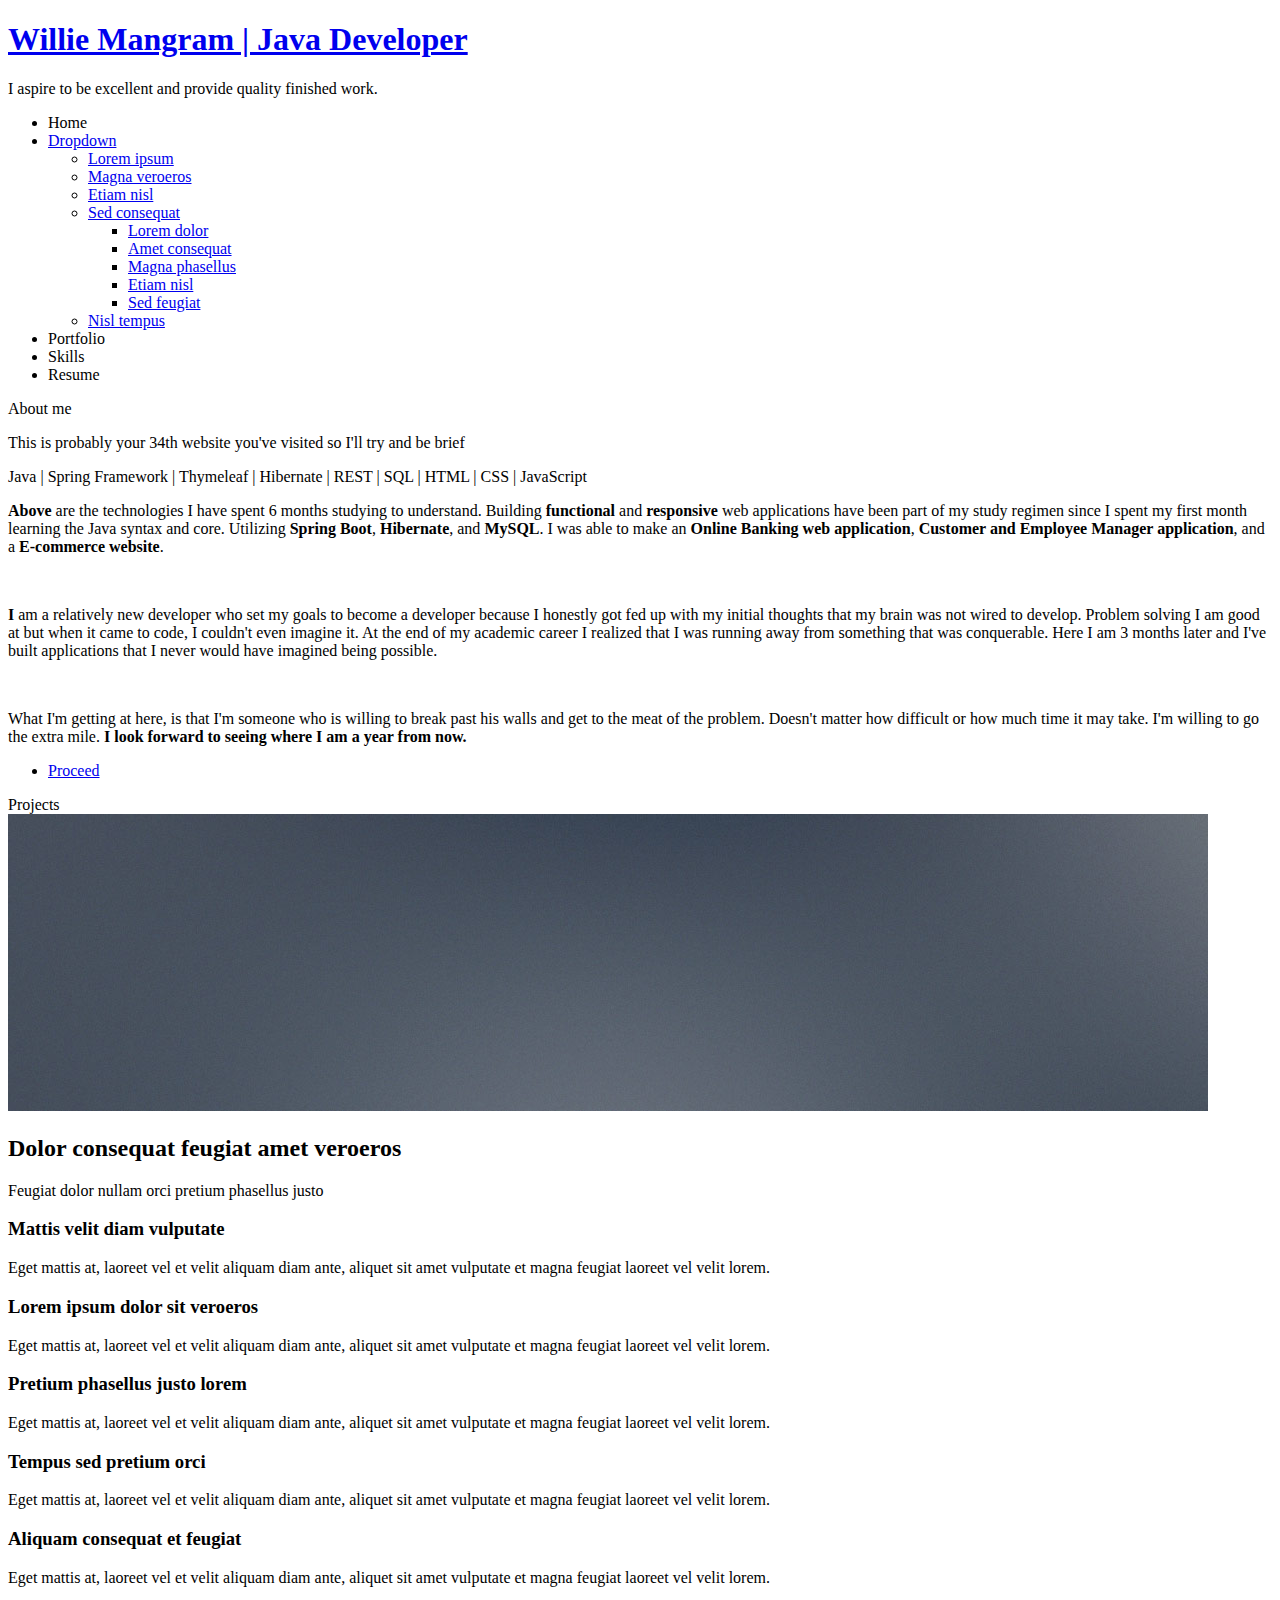
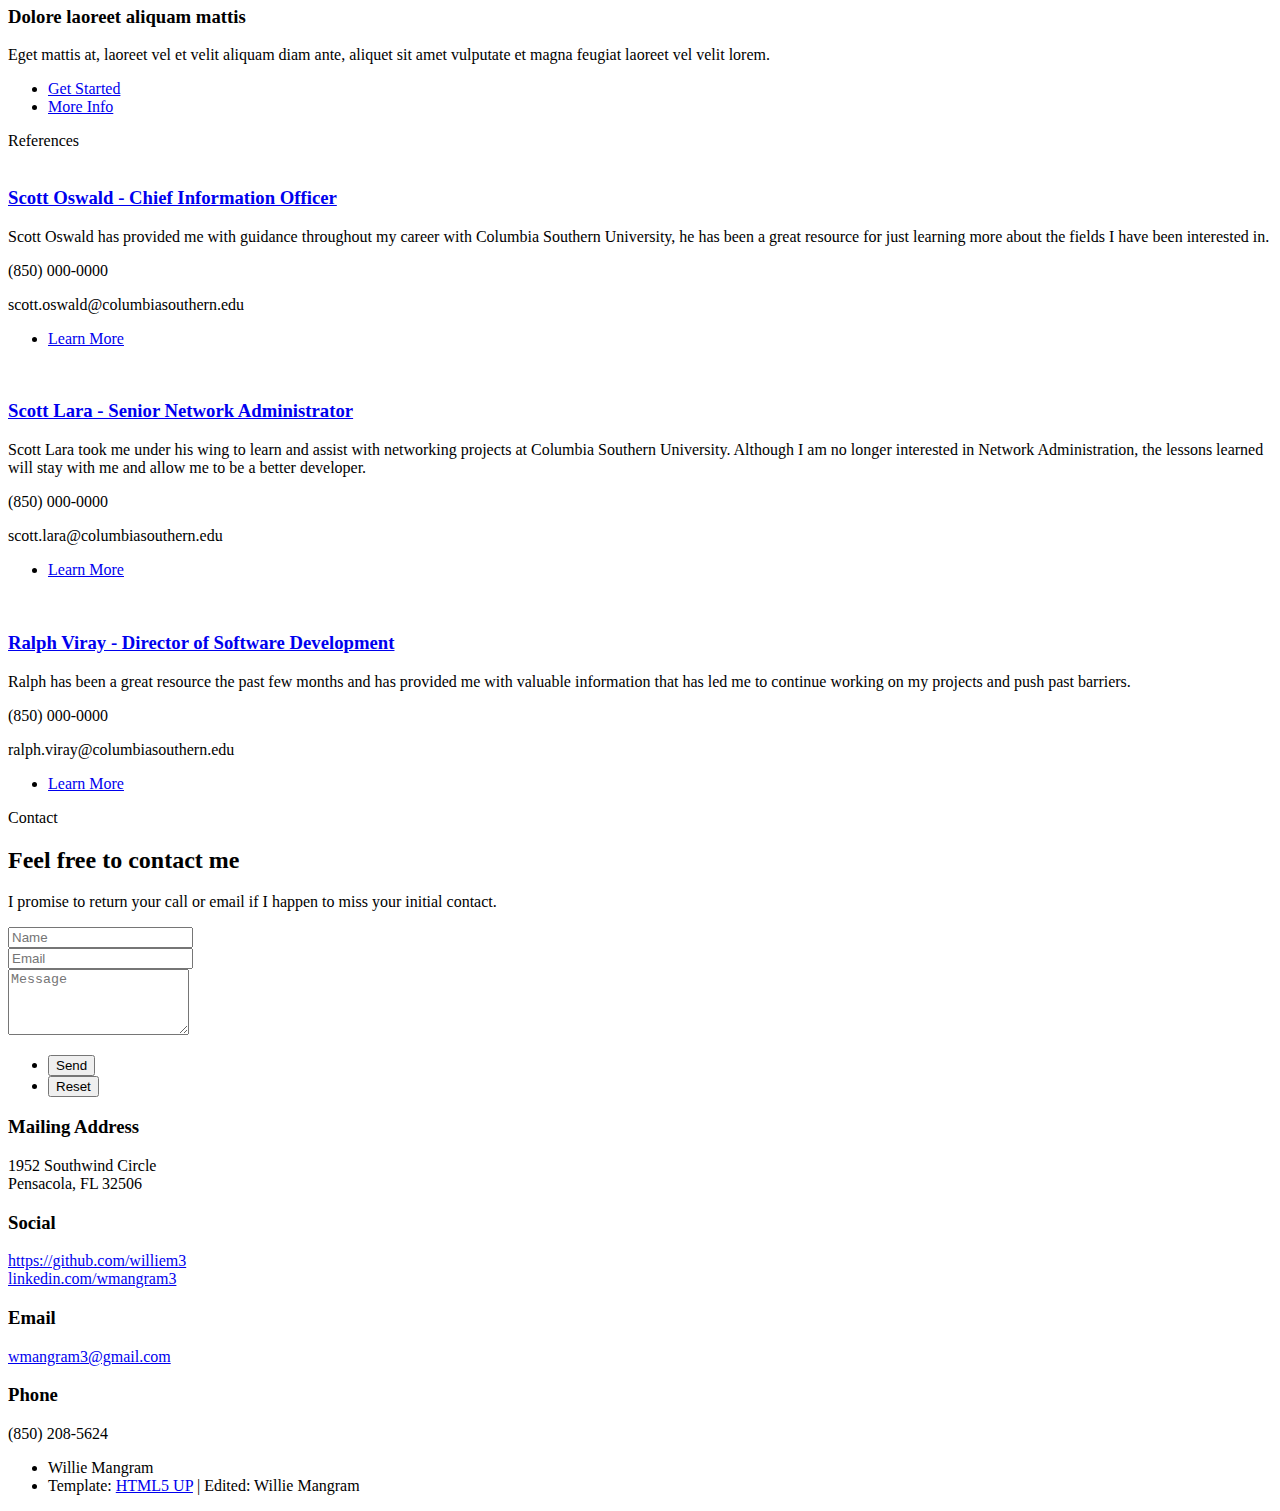
==== src/main/resources/templates/index.html @ 8aaa6937 "Initial commit" ====
<!DOCTYPE HTML>
<html xmlns:th="http://www.w3.org/1999/xhtml">

<head>
    <title>Willie Mangram Portfolio</title>
    <meta charset="utf-8" />
    <meta name="viewport" content="width=device-width, initial-scale=1, user-scalable=no" />
    <link rel="stylesheet" type="text/css" href="css/main.css" />
</head>
<body class="homepage is-preload">
<div id="page-wrapper">

    <!-- Header -->
    <section id="header" class="wrapper">
        <!-- Logo -->
        <div id="logo">
            <h1><a href="index.html">Willie Mangram | Java Developer</a></h1>
            <p>I aspire to be excellent and provide quality finished work.</p>
        </div>

        <!-- Nav -->
        <nav id="nav">
            <ul>
                <li class="current"><a th:href="@{/home}">Home</a></li>
                <li>
                    <a href="#">Dropdown</a>
                    <ul>
                        <li><a href="#">Lorem ipsum</a></li>
                        <li><a href="#">Magna veroeros</a></li>
                        <li><a href="#">Etiam nisl</a></li>
                        <li>
                            <a href="#">Sed consequat</a>
                            <ul>
                                <li><a href="#">Lorem dolor</a></li>
                                <li><a href="#">Amet consequat</a></li>
                                <li><a href="#">Magna phasellus</a></li>
                                <li><a href="#">Etiam nisl</a></li>
                                <li><a href="#">Sed feugiat</a></li>
                            </ul>
                        </li>
                        <li><a href="#">Nisl tempus</a></li>
                    </ul>
                </li>
                <li><a th:href="@{/portfolio}">Portfolio</a></li>
                <li><a th:href="@{/technology}">Skills</a></li>
                <li><a th:href="@{/resume}">Resume</a></li>
            </ul>
        </nav>

    </section>

    <!-- Intro -->
    <section id="intro" class="wrapper style1">
        <div class="title">About me</div>
        <div class="container">
            <p class="style1">This is probably your 34th website you've visited so I'll try and be brief</p>
            <p class="style2">
                Java | Spring Framework | Thymeleaf | Hibernate | REST | SQL | HTML | CSS | JavaScript  <br class="mobile-hide" />
            </p>
            <p class="style3"><strong>Above</strong> are the technologies I have spent 6 months studying to understand.
                Building <strong>functional</strong> and <strong>responsive</strong> web applications have been part of
                my study regimen since I spent my first month learning the Java syntax and core. Utilizing
                <strong>Spring Boot</strong>,
                <strong>Hibernate</strong>, and <strong>MySQL</strong>. I was able to make an
                <strong>Online Banking web application</strong>,
                <strong>Customer and Employee Manager application</strong>, and a <strong>E-commerce website</strong>.
            </p>

            <br>
            <p class="style3">
                <strong>I</strong> am a relatively new developer who set my goals to become a developer because I honestly
                got fed up with my initial thoughts that my brain was not wired to develop. Problem solving I am
                good at but when it came to code, I couldn't even imagine it. At the end of my academic career
                I realized that I was running away from something that was conquerable. Here I am 3 months later and
                I've built applications that I never would have imagined being possible.
            </p>

            <br>

            <p class="style3">What I'm getting at here, is that I'm someone who is willing to break past his walls and get to the meat
            of the problem. Doesn't matter how difficult or how much time it may take. I'm willing to go the extra mile.
            <strong>I look forward to seeing where I am a year from now.</strong>
            </p>

            <ul class="actions">
                <li><a href="#" class="button style3 large">Proceed</a></li>
            </ul>
        </div>
    </section>

    <!-- Main -->
    <section id="main" class="wrapper style2">
        <div class="title">Projects</div>
        <div class="container">

            <!-- Image -->
            <a href="#" class="image featured">
                <img src="../static/images/pic01.jpg" alt="" />
            </a>

            <!-- Features -->
            <section id="features">
                <header class="style1">
                    <h2>Dolor consequat feugiat amet veroeros</h2>
                    <p>Feugiat dolor nullam orci pretium phasellus justo</p>
                </header>
                <div class="feature-list">
                    <div class="row">
                        <div class="col-6 col-12-medium">
                            <section>
                                <h3 class="icon fa-comment">Mattis velit diam vulputate</h3>
                                <p>Eget mattis at, laoreet vel et velit aliquam diam ante, aliquet sit amet vulputate et magna feugiat laoreet vel velit lorem.</p>
                            </section>
                        </div>
                        <div class="col-6 col-12-medium">
                            <section>
                                <h3 class="icon fa-refresh">Lorem ipsum dolor sit veroeros</h3>
                                <p>Eget mattis at, laoreet vel et velit aliquam diam ante, aliquet sit amet vulputate et magna feugiat laoreet vel velit lorem.</p>
                            </section>
                        </div>
                        <div class="col-6 col-12-medium">
                            <section>
                                <h3 class="icon fa-picture-o">Pretium phasellus justo lorem</h3>
                                <p>Eget mattis at, laoreet vel et velit aliquam diam ante, aliquet sit amet vulputate et magna feugiat laoreet vel velit lorem.</p>
                            </section>
                        </div>
                        <div class="col-6 col-12-medium">
                            <section>
                                <h3 class="icon fa-cog">Tempus sed pretium orci</h3>
                                <p>Eget mattis at, laoreet vel et velit aliquam diam ante, aliquet sit amet vulputate et magna feugiat laoreet vel velit lorem.</p>
                            </section>
                        </div>
                        <div class="col-6 col-12-medium">
                            <section>
                                <h3 class="icon fa-wrench">Aliquam consequat et feugiat</h3>
                                <p>Eget mattis at, laoreet vel et velit aliquam diam ante, aliquet sit amet vulputate et magna feugiat laoreet vel velit lorem.</p>
                            </section>
                        </div>
                        <div class="col-6 col-12-medium">
                            <section>
                                <h3 class="icon fa-check">Dolore laoreet aliquam mattis</h3>
                                <p>Eget mattis at, laoreet vel et velit aliquam diam ante, aliquet sit amet vulputate et magna feugiat laoreet vel velit lorem.</p>
                            </section>
                        </div>
                    </div>
                </div>
                <ul class="actions special">
                    <li><a href="#" class="button style1 large">Get Started</a></li>
                    <li><a href="#" class="button style2 large">More Info</a></li>
                </ul>
            </section>

        </div>
    </section>

    <!-- Highlights -->
    <section id="highlights" class="wrapper style3">
        <div class="title">References</div>
        <div class="container">
            <div class="row aln-center">
                <div class="col-4 col-12-medium">
                    <section class="highlight">
                        <a href="#" class="image featured"><img src="images/pic02.jpg" alt="" /></a>
                        <h3><a href="#">Scott Oswald - Chief Information Officer</a></h3>
                        <p>Scott Oswald has provided me with guidance throughout my career with Columbia Southern University,
                        he has been a great resource for just learning more about the fields I have been interested in.</p>
                        <p>(850) 000-0000</p>
                        <p>scott.oswald@columbiasouthern.edu</p>
                        <ul class="actions">
                            <li><a href="#" class="button style1">Learn More</a></li>
                        </ul>
                    </section>
                </div>
                <div class="col-4 col-12-medium">
                    <section class="highlight">
                        <a href="#" class="image featured"><img src="images/pic03.jpg" alt="" /></a>
                        <h3><a href="#">Scott Lara - Senior Network Administrator</a></h3>
                        <p>Scott Lara took me under his wing to learn and assist with networking projects at Columbia Southern University.
                        Although I am no longer interested in Network Administration, the lessons learned will stay with me
                        and allow me to be a better developer.</p>
                        <p>(850) 000-0000</p>
                        <p>scott.lara@columbiasouthern.edu</p>
                        <ul class="actions">
                            <li><a href="#" class="button style1">Learn More</a></li>
                        </ul>
                    </section>
                </div>
                <div class="col-4 col-12-medium">
                    <section class="highlight">
                        <a href="#" class="image featured"><img src="images/pic04.jpg" alt="" /></a>
                        <h3><a href="#">Ralph Viray - Director of Software Development</a></h3>
                        <p>Ralph has been a great resource the past few months and has provided me with valuable information
                        that has led me to continue working on my projects and push past barriers.</p>
                        <p>(850) 000-0000</p>
                        <p>ralph.viray@columbiasouthern.edu</p>
                        <ul class="actions">
                            <li><a href="#" class="button style1">Learn More</a></li>
                        </ul>
                    </section>
                </div>
            </div>
        </div>
    </section>

    <!-- Footer -->
    <section id="footer" class="wrapper">
        <div class="title">Contact</div>
        <div class="container">
            <header class="style1">
                <h2>Feel free to contact me</h2>
                <p>
                    I promise to return your call or email if I happen to miss your initial contact.
                </p>
            </header>
            <div class="row">
                <div class="col-6 col-12-medium">

                    <!-- Contact Form -->
                    <section>
                        <form method="post" action="#">
                            <div class="row gtr-50">
                                <div class="col-6 col-12-small">
                                    <input type="text" name="name" id="contact-name" placeholder="Name" />
                                </div>
                                <div class="col-6 col-12-small">
                                    <input type="text" name="email" id="contact-email" placeholder="Email" />
                                </div>
                                <div class="col-12">
                                    <textarea name="message" id="contact-message" placeholder="Message" rows="4"></textarea>
                                </div>
                                <div class="col-12">
                                    <ul class="actions">
                                        <li><input type="submit" class="style1" value="Send" /></li>
                                        <li><input type="reset" class="style2" value="Reset" /></li>
                                    </ul>
                                </div>
                            </div>
                        </form>
                    </section>

                </div>
                <div class="col-6 col-12-medium">

                    <!-- Contact -->
                    <section class="feature-list small">
                        <div class="row">
                            <div class="col-6 col-12-small">
                                <section>
                                    <h3 class="icon fa-home">Mailing Address</h3>
                                    <p>
                                        1952 Southwind Circle<br />
                                        Pensacola, FL 32506<br />
                                    </p>
                                </section>
                            </div>
                            <div class="col-6 col-12-small">
                                <section>
                                    <h3 class="icon fa-comment">Social</h3>
                                    <p>
                                        <a href="#">https://github.com/williem3</a><br />
                                        <a href="#">linkedin.com/wmangram3</a><br />
                                    </p>
                                </section>
                            </div>
                            <div class="col-6 col-12-small">
                                <section>
                                    <h3 class="icon fa-envelope">Email</h3>
                                    <p>
                                        <a href="#">wmangram3@gmail.com</a>
                                    </p>
                                </section>
                            </div>
                            <div class="col-6 col-12-small">
                                <section>
                                    <h3 class="icon fa-phone">Phone</h3>
                                    <p>
                                        (850) 208-5624
                                    </p>
                                </section>
                            </div>
                        </div>
                    </section>

                </div>
            </div>
            <div id="copyright">
                <ul>
                    <li>Willie Mangram</li><li>Template: <a href="http://html5up.net">HTML5 UP</a> | Edited: Willie Mangram</li>
                </ul>
            </div>
        </div>
    </section>

</div>

<!-- Scripts -->
<script src="js/jquery.min.js"></script>
<script src="js/jquery.dropotron.min.js"></script>
<script src="js/browser.min.js"></script>
<script src="js/breakpoints.min.js"></script>
<script src="js/util.js"></script>
<script src="js/main.js"></script>

</body>
</html>
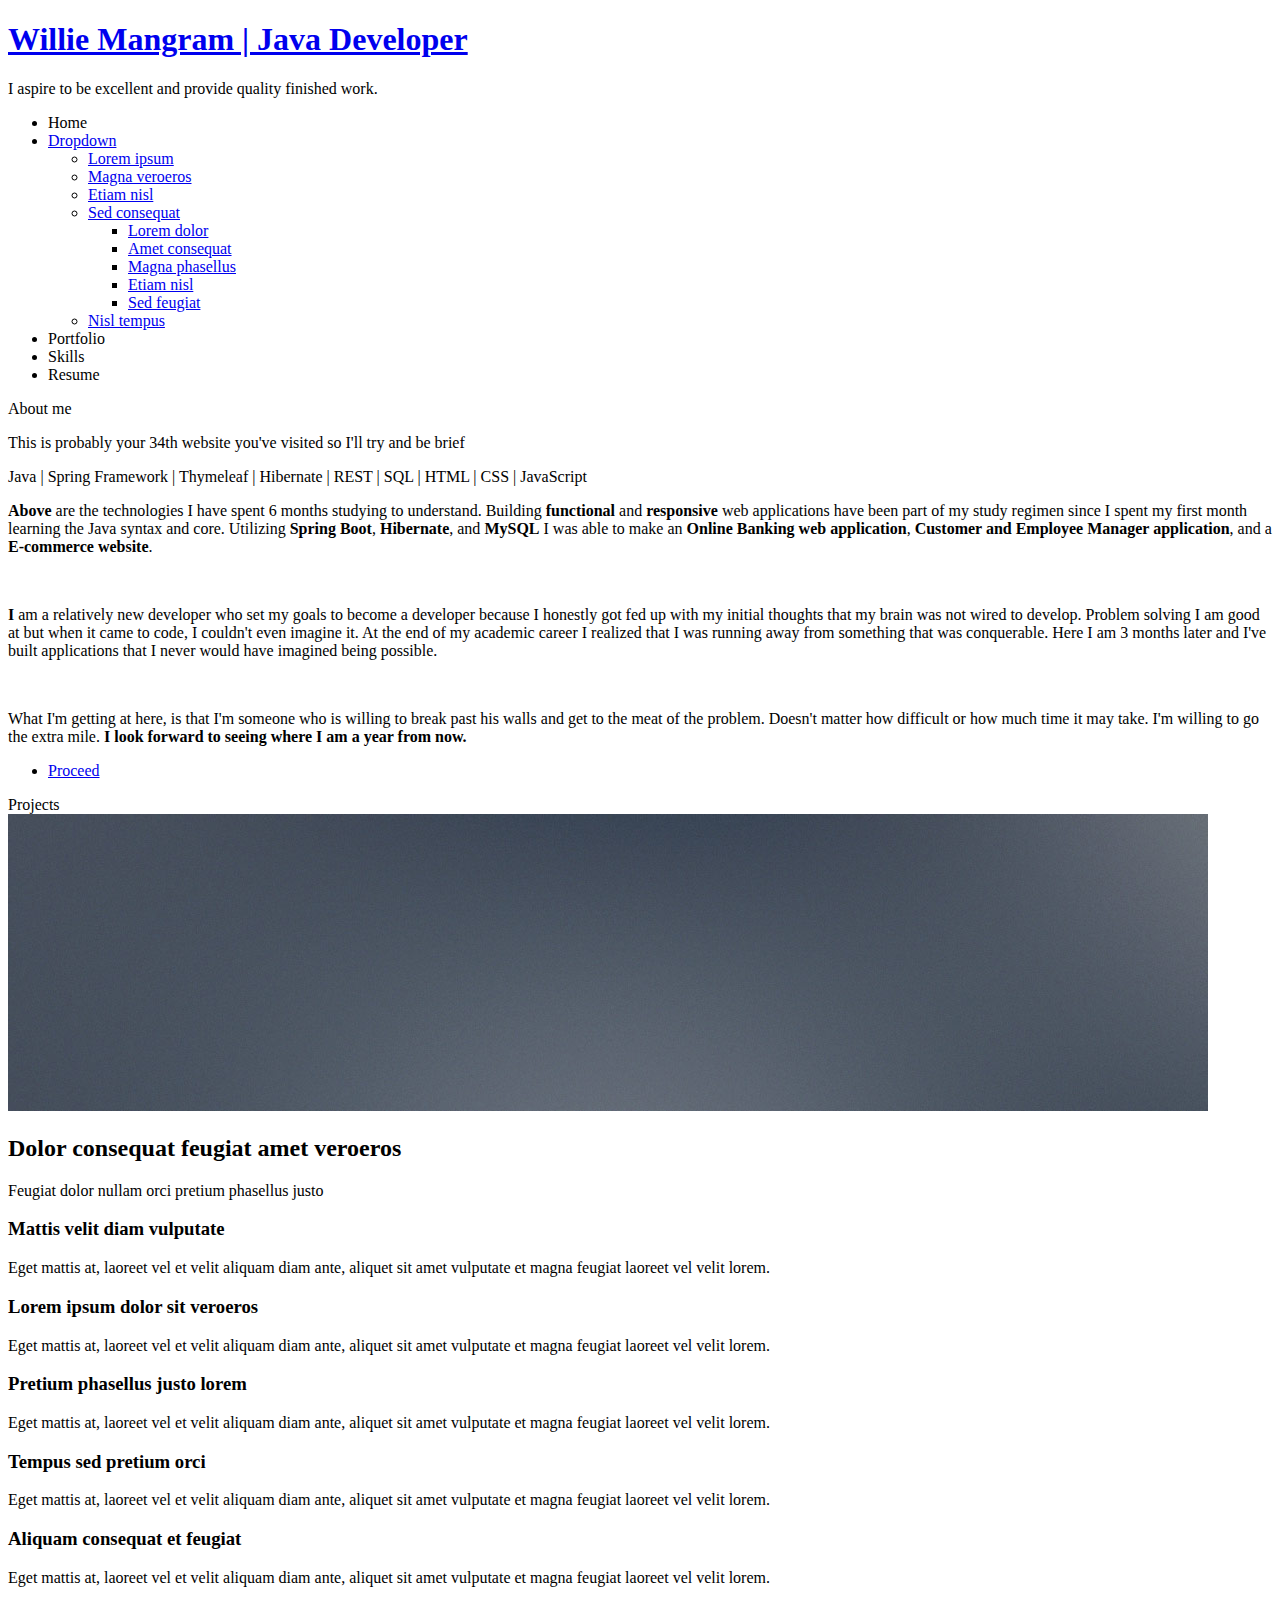
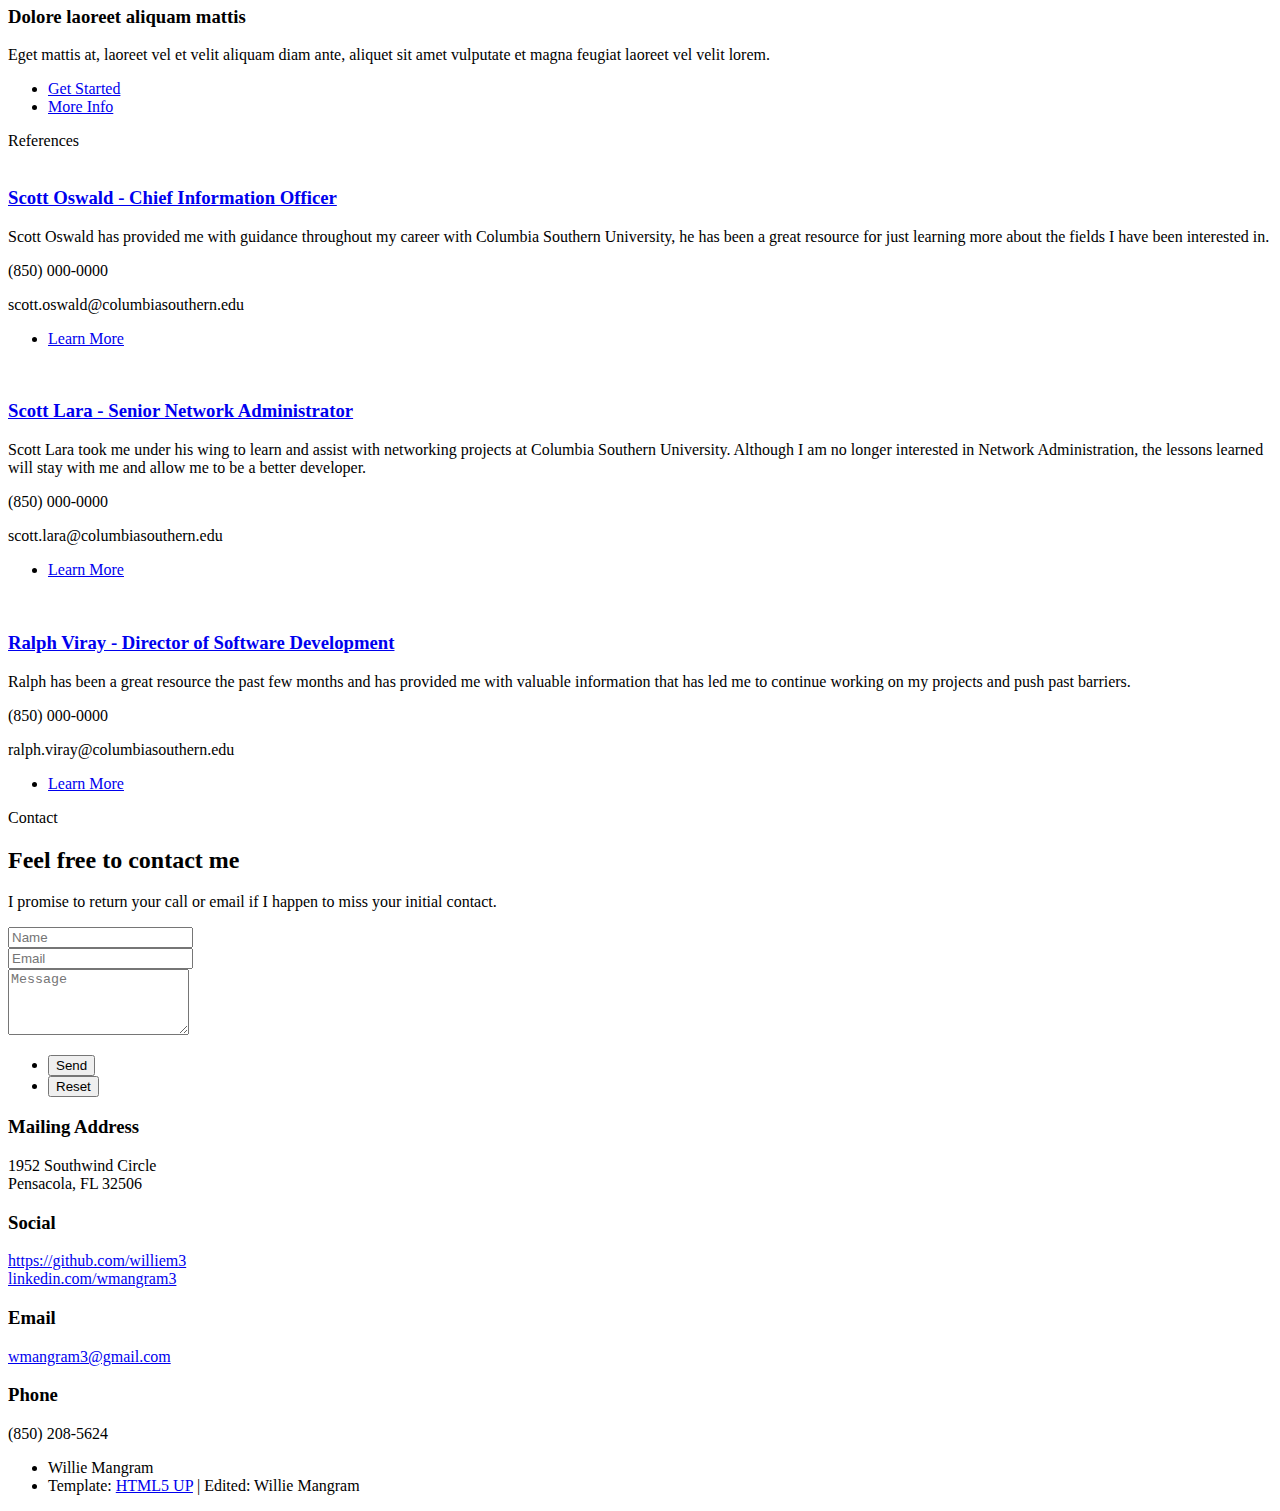
==== commit bc5e117b: "Prepared system.properties so that heroku may build the application." ====
--- a/src/main/resources/templates/index.html
+++ b/src/main/resources/templates/index.html
@@ -61,7 +61,7 @@
                 Building <strong>functional</strong> and <strong>responsive</strong> web applications have been part of
                 my study regimen since I spent my first month learning the Java syntax and core. Utilizing
                 <strong>Spring Boot</strong>,
-                <strong>Hibernate</strong>, and <strong>MySQL</strong>. I was able to make an
+                <strong>Hibernate</strong>, and <strong>MySQL</strong> I was able to make an
                 <strong>Online Banking web application</strong>,
                 <strong>Customer and Employee Manager application</strong>, and a <strong>E-commerce website</strong>.
             </p>
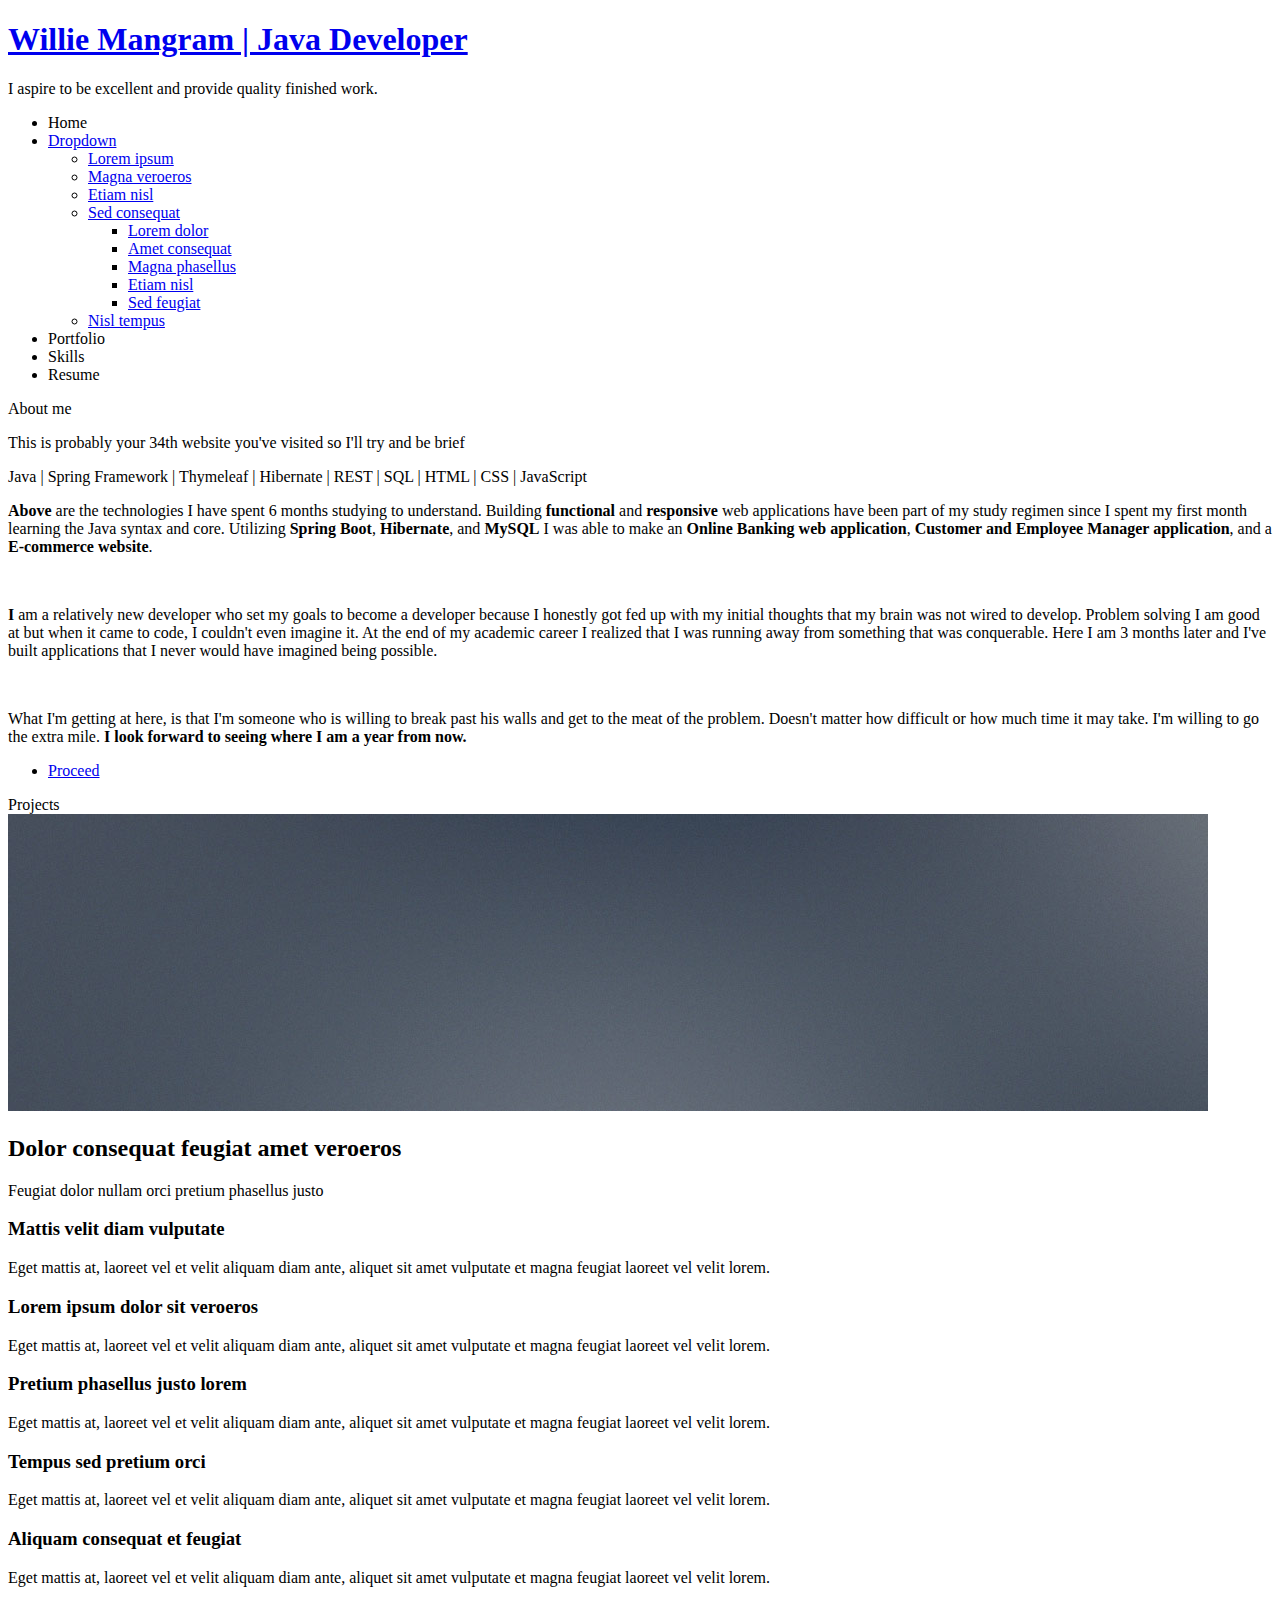
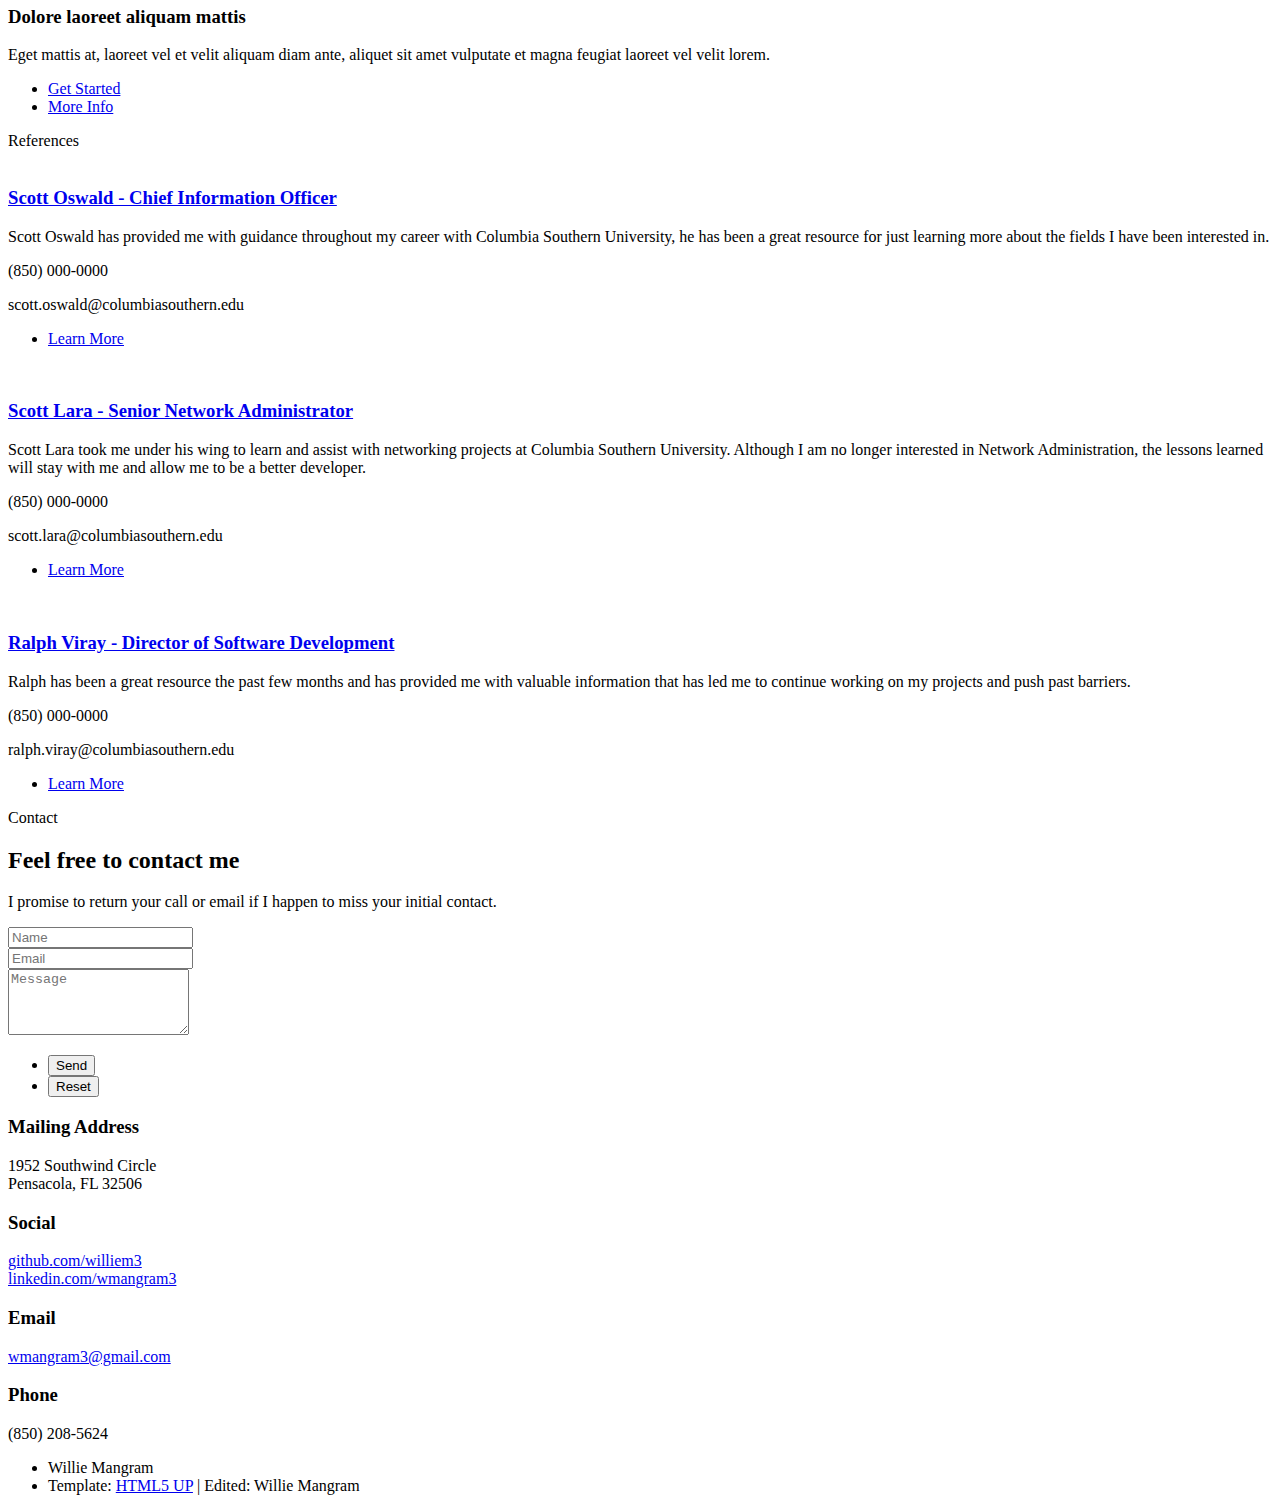
==== commit ac536744: "Added contact form support to email the owner of the website. Provides information such as users nam" ====
--- a/src/main/resources/templates/index.html
+++ b/src/main/resources/templates/index.html
@@ -217,16 +217,19 @@
 
                     <!-- Contact Form -->
                     <section>
-                        <form method="post" action="#">
+                        <form method="post" th:action="@{/contact/send}" th:object="${email}" />
                             <div class="row gtr-50">
                                 <div class="col-6 col-12-small">
-                                    <input type="text" name="name" id="contact-name" placeholder="Name" />
+                                    <input type="text" name="name" th:value="*{name}" id="name"
+                                           placeholder="Name" autocomplete="off" required="true"/>
                                 </div>
                                 <div class="col-6 col-12-small">
-                                    <input type="text" name="email" id="contact-email" placeholder="Email" />
+                                    <input type="text" name="from" th:value="*{from}" id="from"
+                                           placeholder="Email" autocomplete="off" required="true"/>
                                 </div>
                                 <div class="col-12">
-                                    <textarea name="message" id="contact-message" placeholder="Message" rows="4"></textarea>
+                                    <textarea name="content" id="content" th:value="*{content}"
+                                              placeholder="Message" autocomplete="off" rows="4"></textarea>
                                 </div>
                                 <div class="col-12">
                                     <ul class="actions">
@@ -257,7 +260,7 @@
                                 <section>
                                     <h3 class="icon fa-comment">Social</h3>
                                     <p>
-                                        <a href="#">https://github.com/williem3</a><br />
+                                        <a href="#">github.com/williem3</a><br />
                                         <a href="#">linkedin.com/wmangram3</a><br />
                                     </p>
                                 </section>
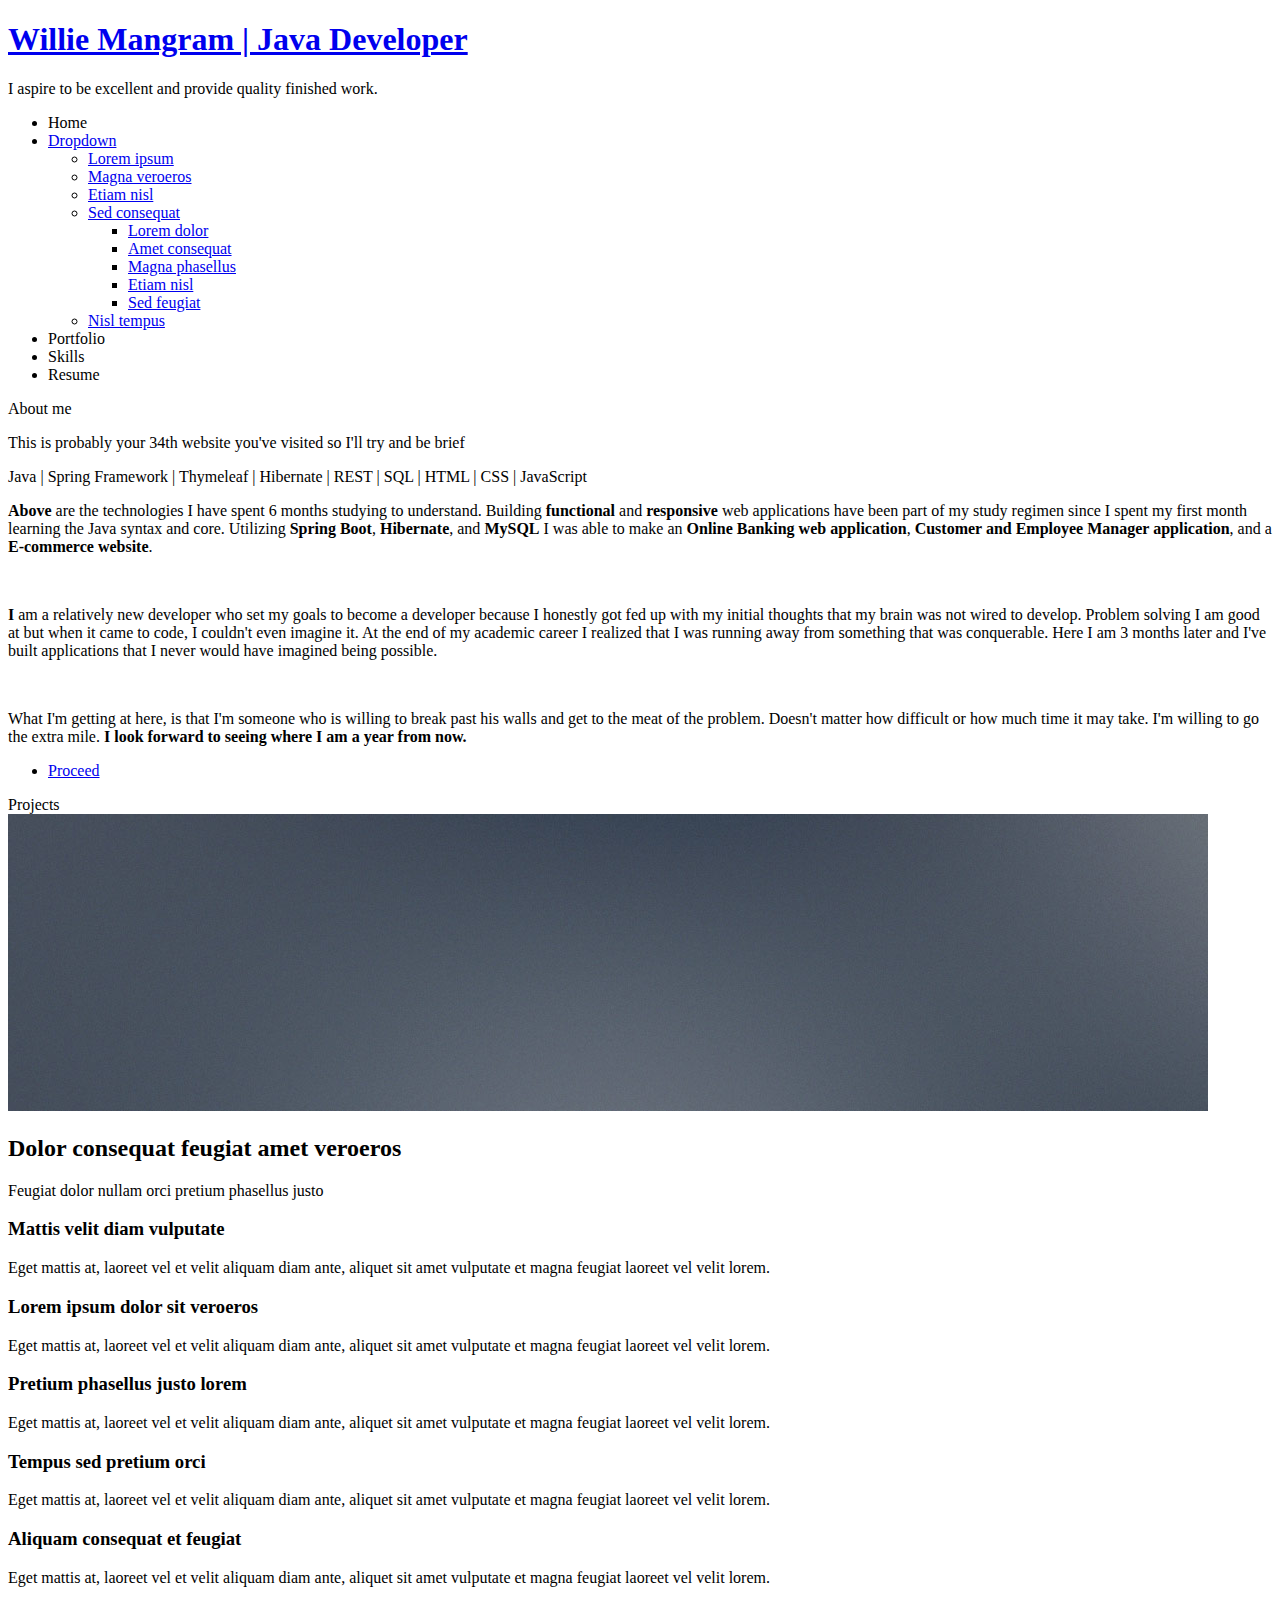
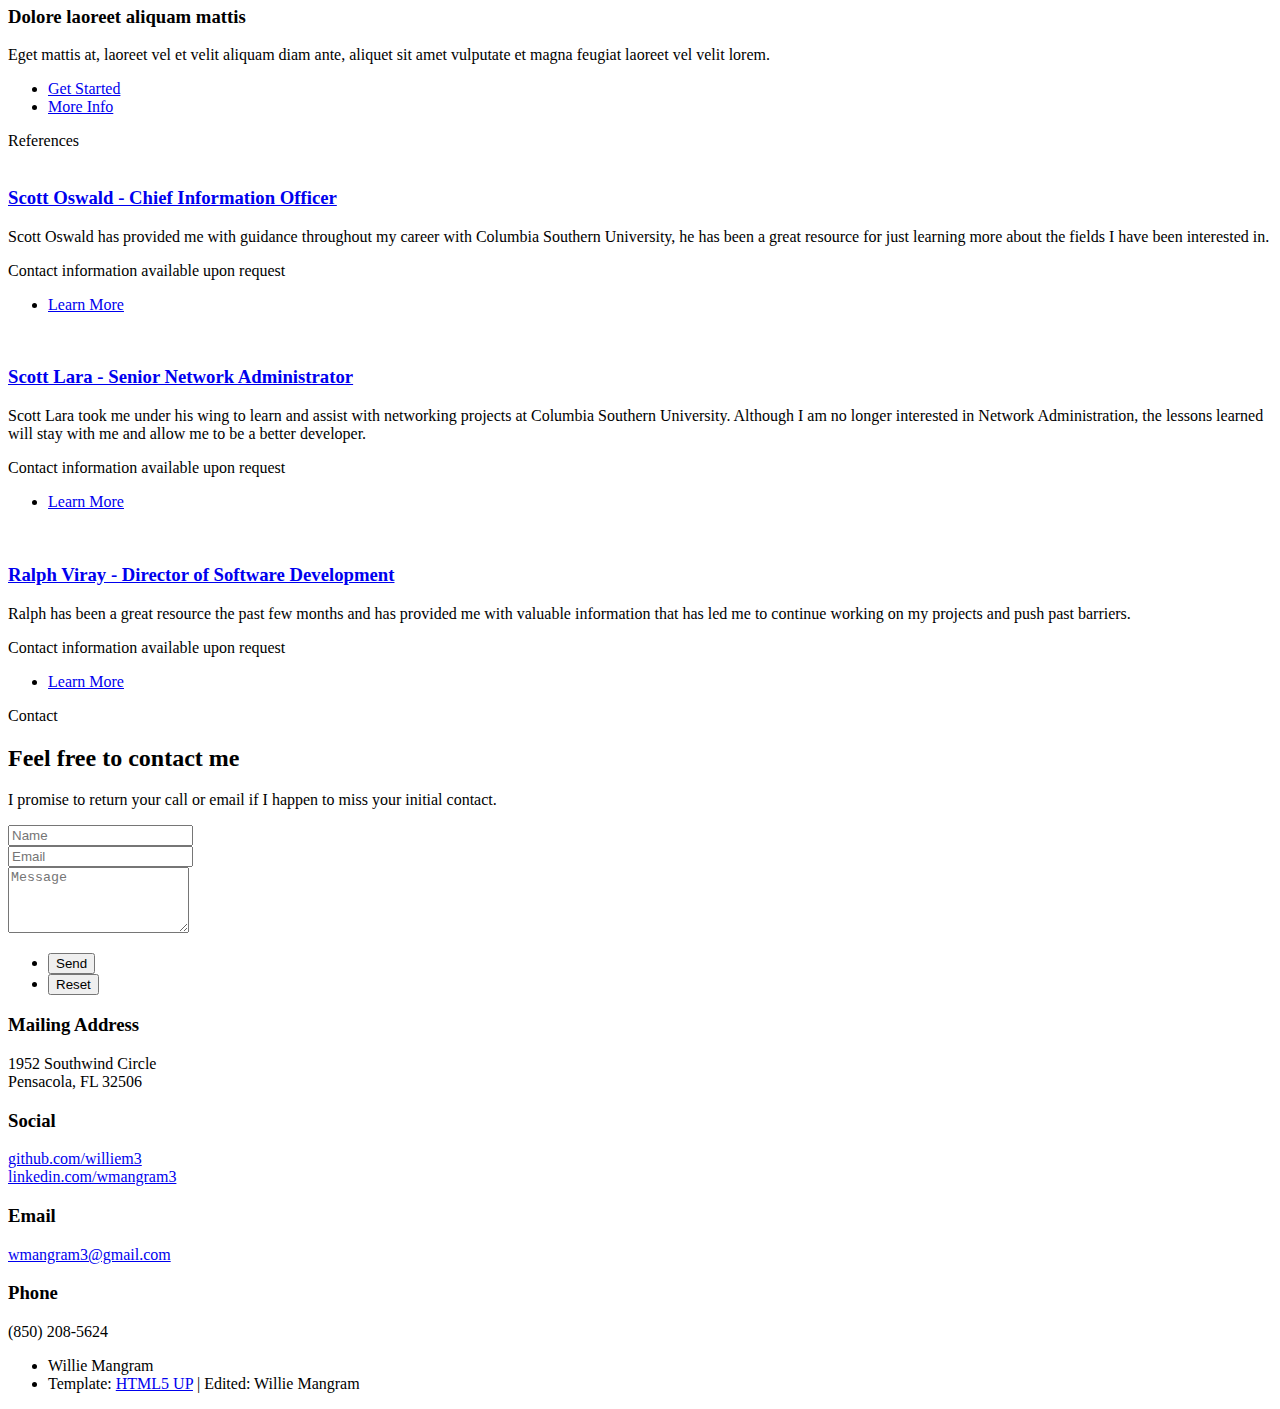
==== commit e7afd2cc: "Added functions to allow adding and viewing user skill list, resume, and adding a user to the databa" ====
--- a/src/main/resources/templates/index.html
+++ b/src/main/resources/templates/index.html
@@ -164,8 +164,7 @@
                         <h3><a href="#">Scott Oswald - Chief Information Officer</a></h3>
                         <p>Scott Oswald has provided me with guidance throughout my career with Columbia Southern University,
                         he has been a great resource for just learning more about the fields I have been interested in.</p>
-                        <p>(850) 000-0000</p>
-                        <p>scott.oswald@columbiasouthern.edu</p>
+                        <p>Contact information available upon request</p>
                         <ul class="actions">
                             <li><a href="#" class="button style1">Learn More</a></li>
                         </ul>
@@ -178,8 +177,7 @@
                         <p>Scott Lara took me under his wing to learn and assist with networking projects at Columbia Southern University.
                         Although I am no longer interested in Network Administration, the lessons learned will stay with me
                         and allow me to be a better developer.</p>
-                        <p>(850) 000-0000</p>
-                        <p>scott.lara@columbiasouthern.edu</p>
+                        <p>Contact information available upon request</p>
                         <ul class="actions">
                             <li><a href="#" class="button style1">Learn More</a></li>
                         </ul>
@@ -191,8 +189,7 @@
                         <h3><a href="#">Ralph Viray - Director of Software Development</a></h3>
                         <p>Ralph has been a great resource the past few months and has provided me with valuable information
                         that has led me to continue working on my projects and push past barriers.</p>
-                        <p>(850) 000-0000</p>
-                        <p>ralph.viray@columbiasouthern.edu</p>
+                        <p>Contact information available upon request</p>
                         <ul class="actions">
                             <li><a href="#" class="button style1">Learn More</a></li>
                         </ul>
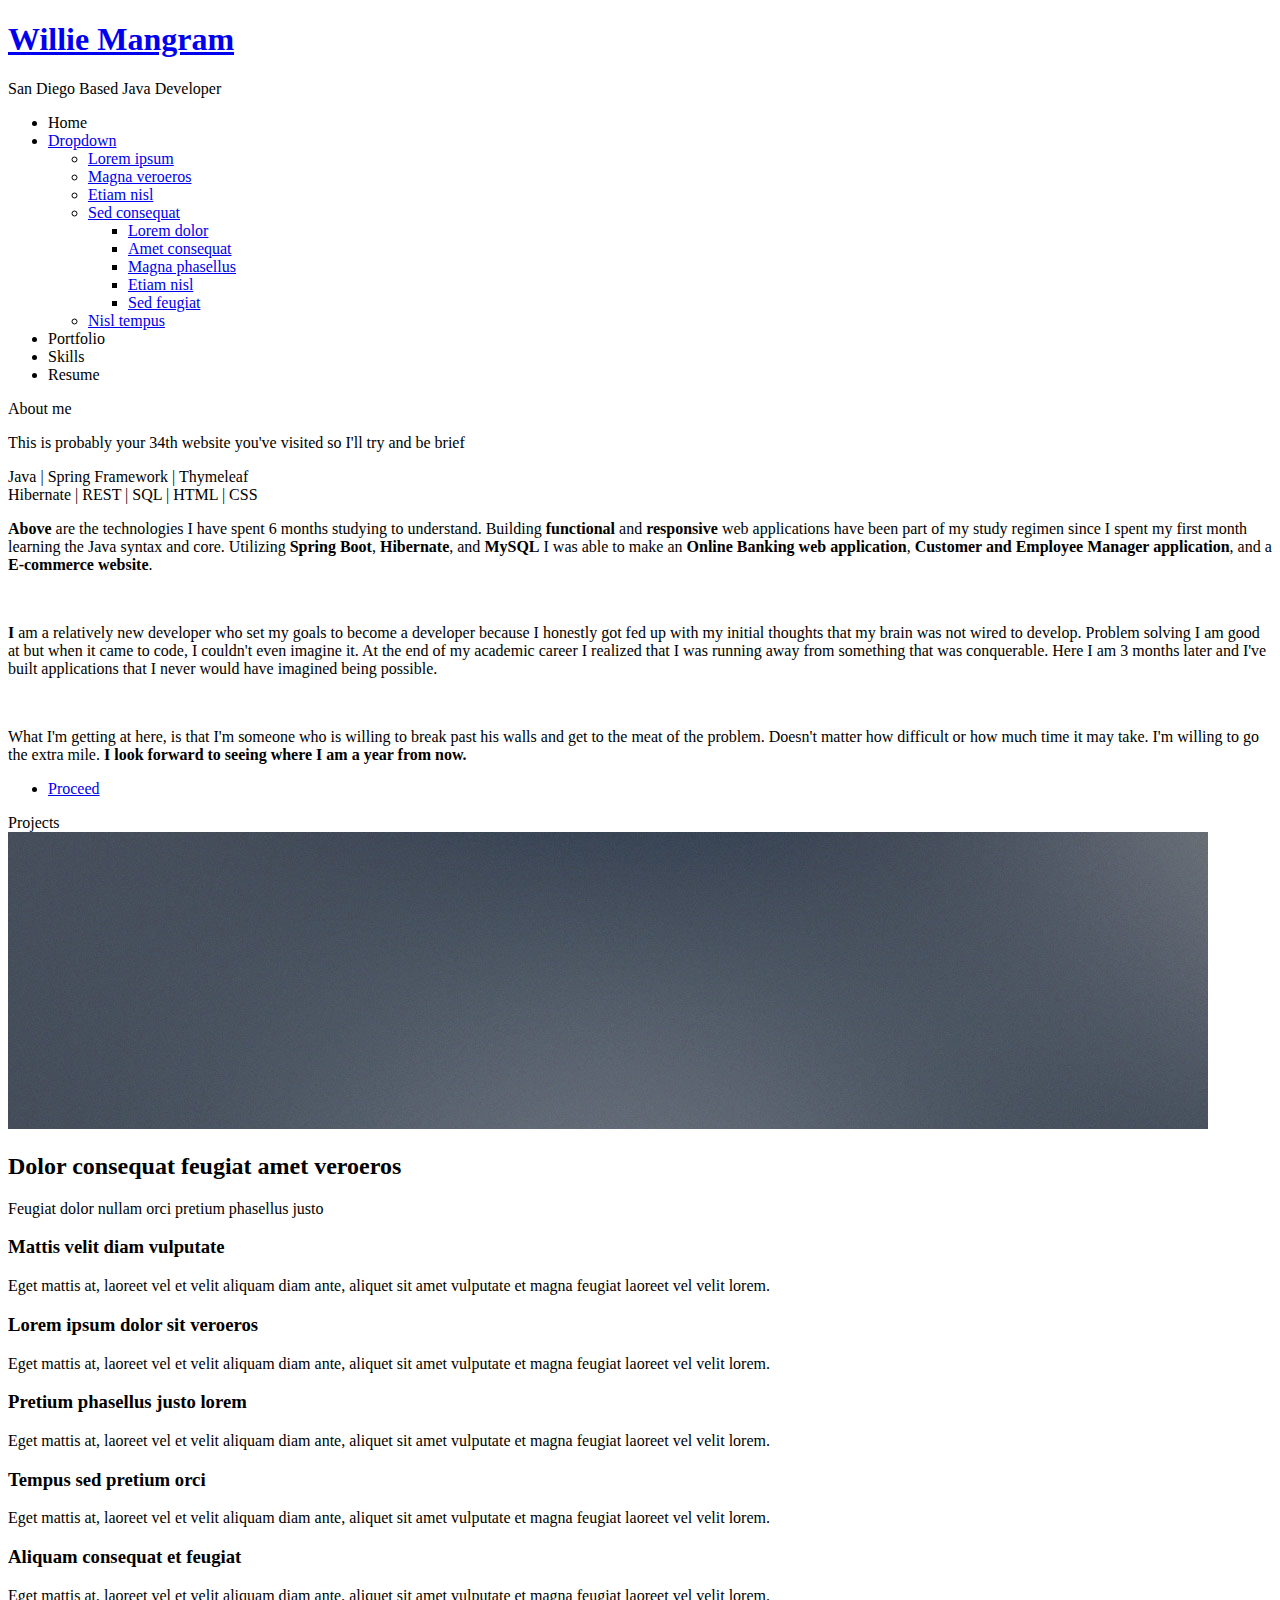
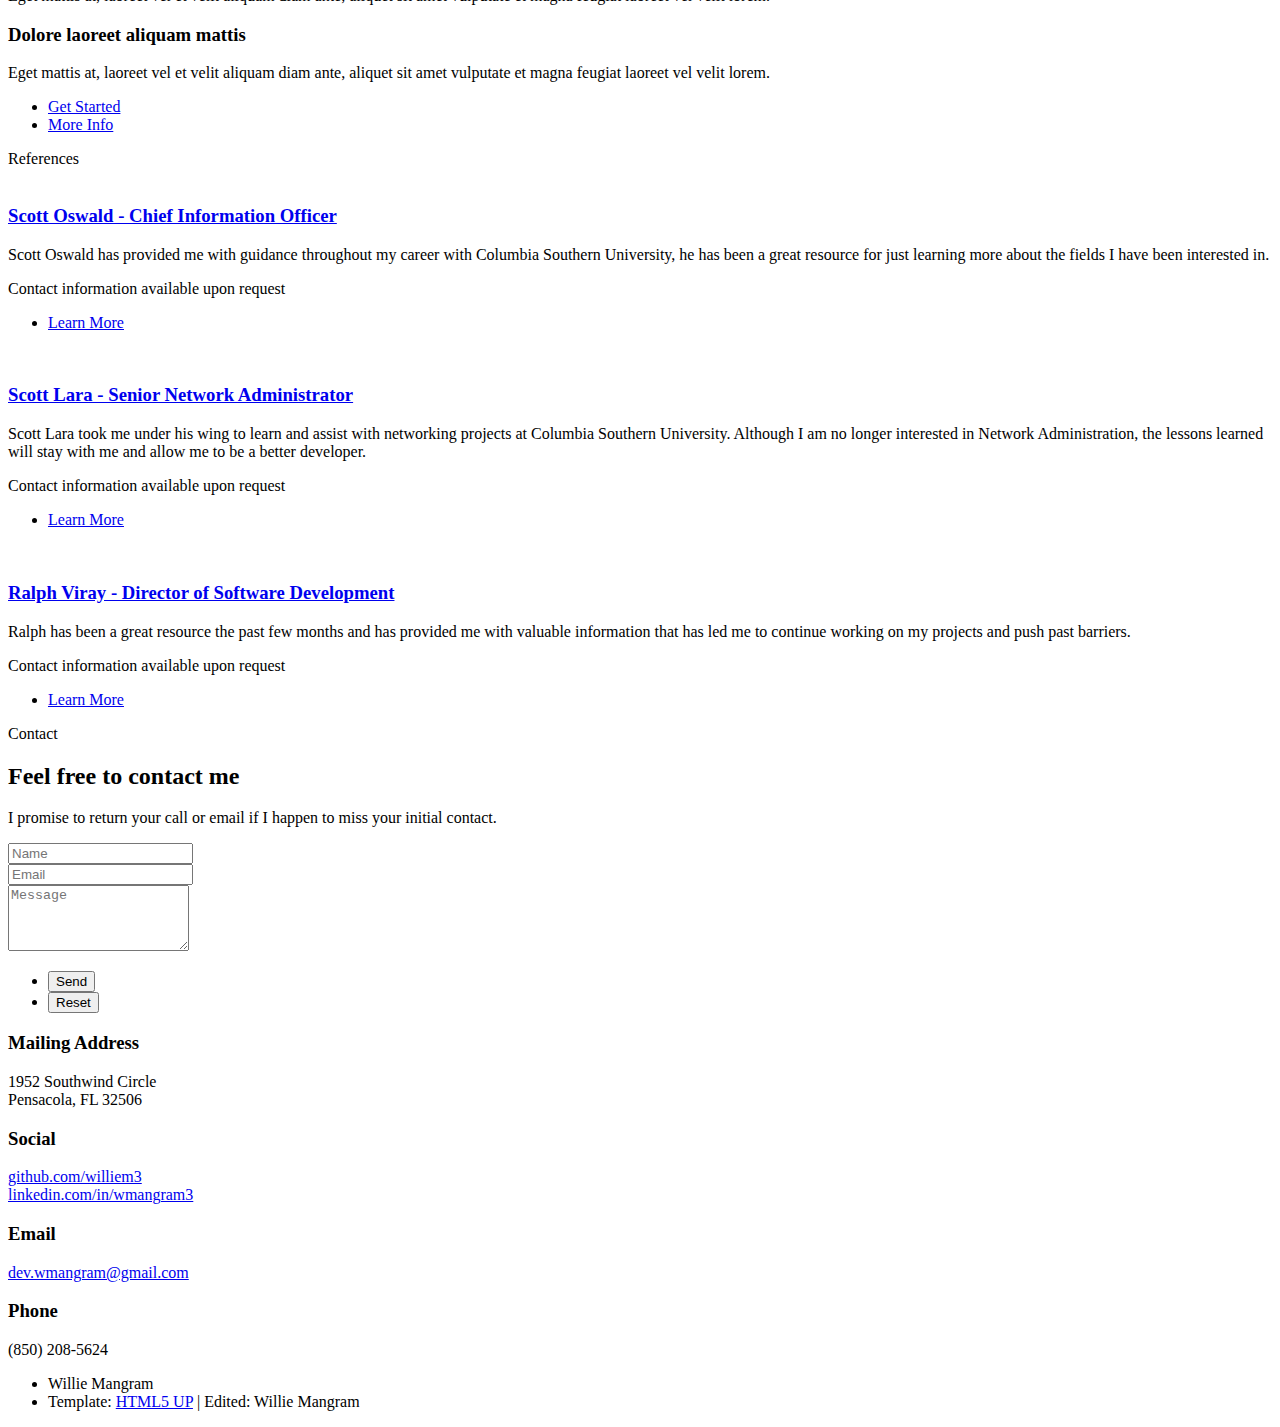
==== commit 1345eb08: "Updated HTML pages heading info" ====
--- a/src/main/resources/templates/index.html
+++ b/src/main/resources/templates/index.html
@@ -14,8 +14,8 @@
     <section id="header" class="wrapper">
         <!-- Logo -->
         <div id="logo">
-            <h1><a href="index.html">Willie Mangram | Java Developer</a></h1>
-            <p>I aspire to be excellent and provide quality finished work.</p>
+            <h1><a href="index.html">Willie Mangram</a></h1>
+            <p>San Diego Based Java Developer</p>
         </div>
 
         <!-- Nav -->
@@ -55,7 +55,8 @@
         <div class="container">
             <p class="style1">This is probably your 34th website you've visited so I'll try and be brief</p>
             <p class="style2">
-                Java | Spring Framework | Thymeleaf | Hibernate | REST | SQL | HTML | CSS | JavaScript  <br class="mobile-hide" />
+                Java | Spring Framework | Thymeleaf
+                <br>Hibernate | REST | SQL | HTML | CSS <br class="mobile-hide" />
             </p>
             <p class="style3"><strong>Above</strong> are the technologies I have spent 6 months studying to understand.
                 Building <strong>functional</strong> and <strong>responsive</strong> web applications have been part of
@@ -257,8 +258,8 @@
                                 <section>
                                     <h3 class="icon fa-comment">Social</h3>
                                     <p>
-                                        <a href="#">github.com/williem3</a><br />
-                                        <a href="#">linkedin.com/wmangram3</a><br />
+                                        <a href="http://github.com/williem3">github.com/williem3</a><br/>
+                                        <a href="http://linkedin.com/in/wmangram3">linkedin.com/in/wmangram3</a><br/>
                                     </p>
                                 </section>
                             </div>
@@ -266,7 +267,7 @@
                                 <section>
                                     <h3 class="icon fa-envelope">Email</h3>
                                     <p>
-                                        <a href="#">wmangram3@gmail.com</a>
+                                        <a href="mailto: dev.wmangram@gmail.com">dev.wmangram@gmail.com</a>
                                     </p>
                                 </section>
                             </div>
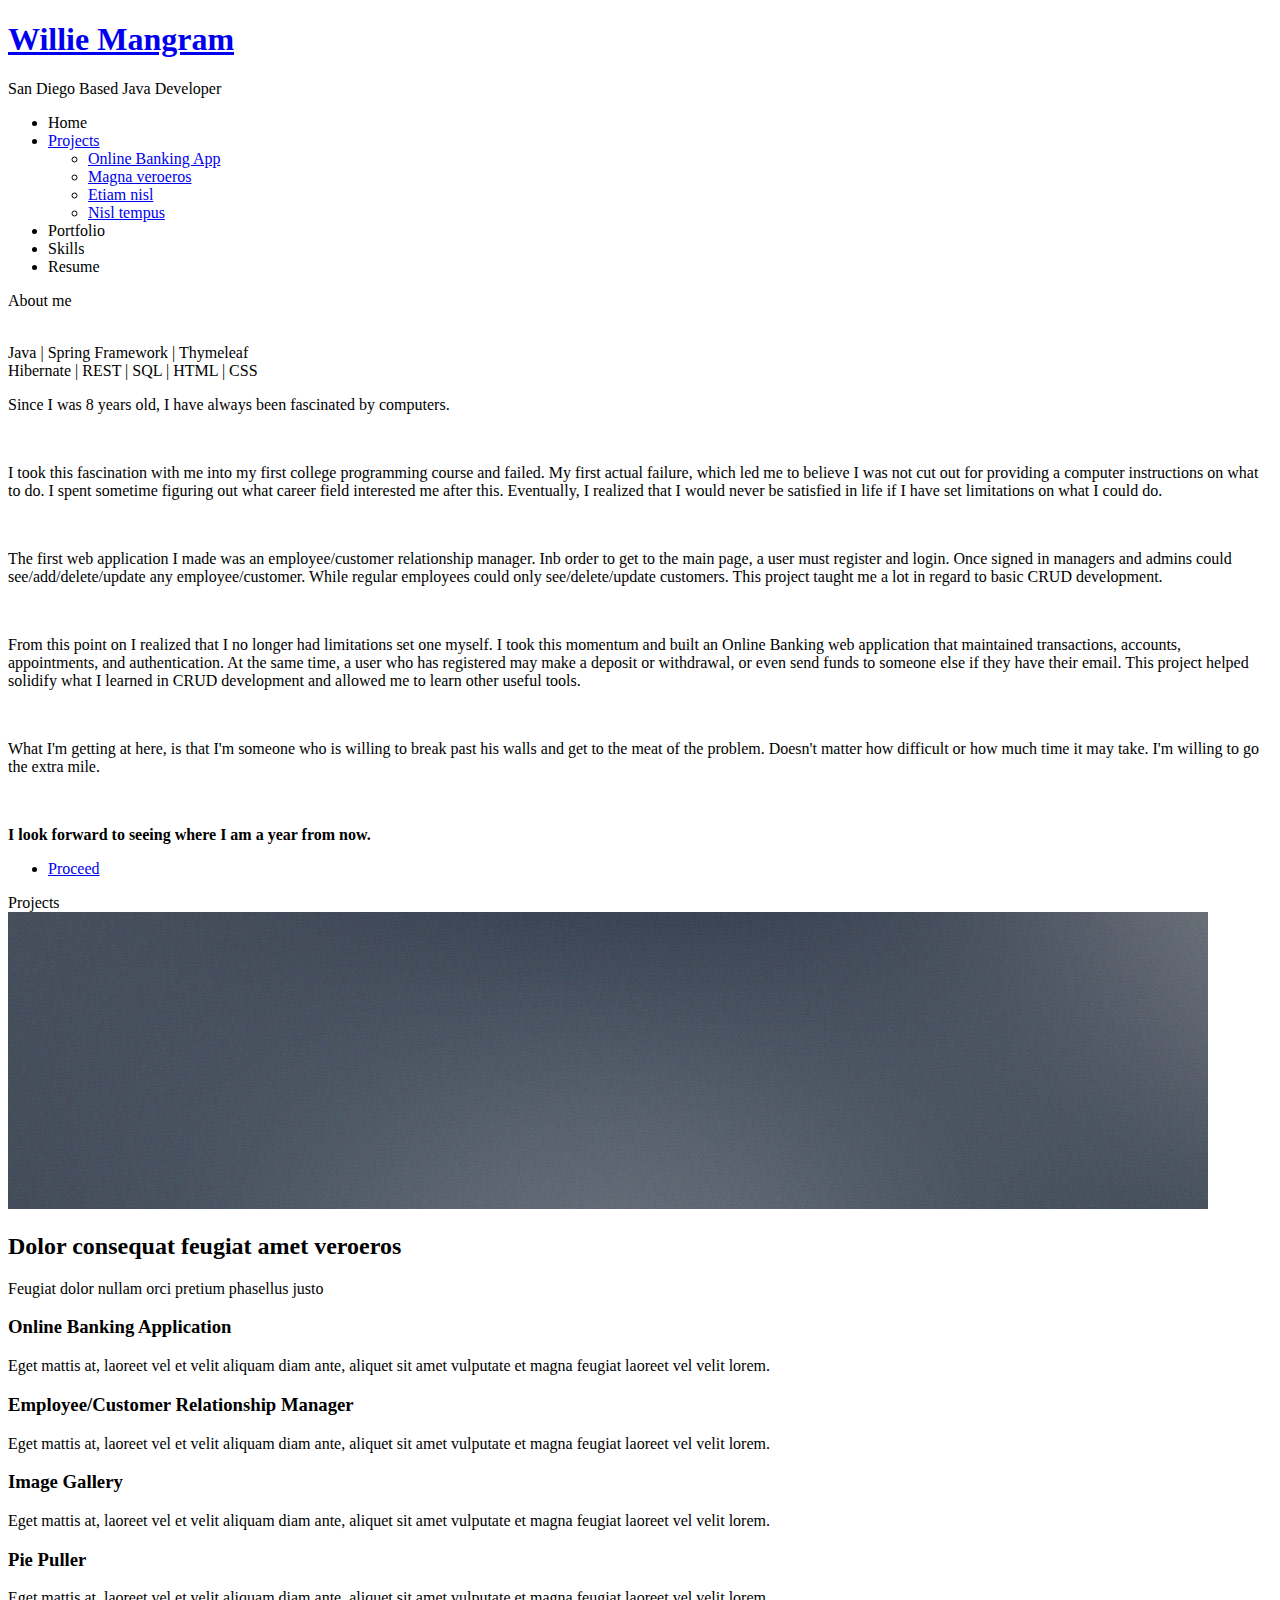
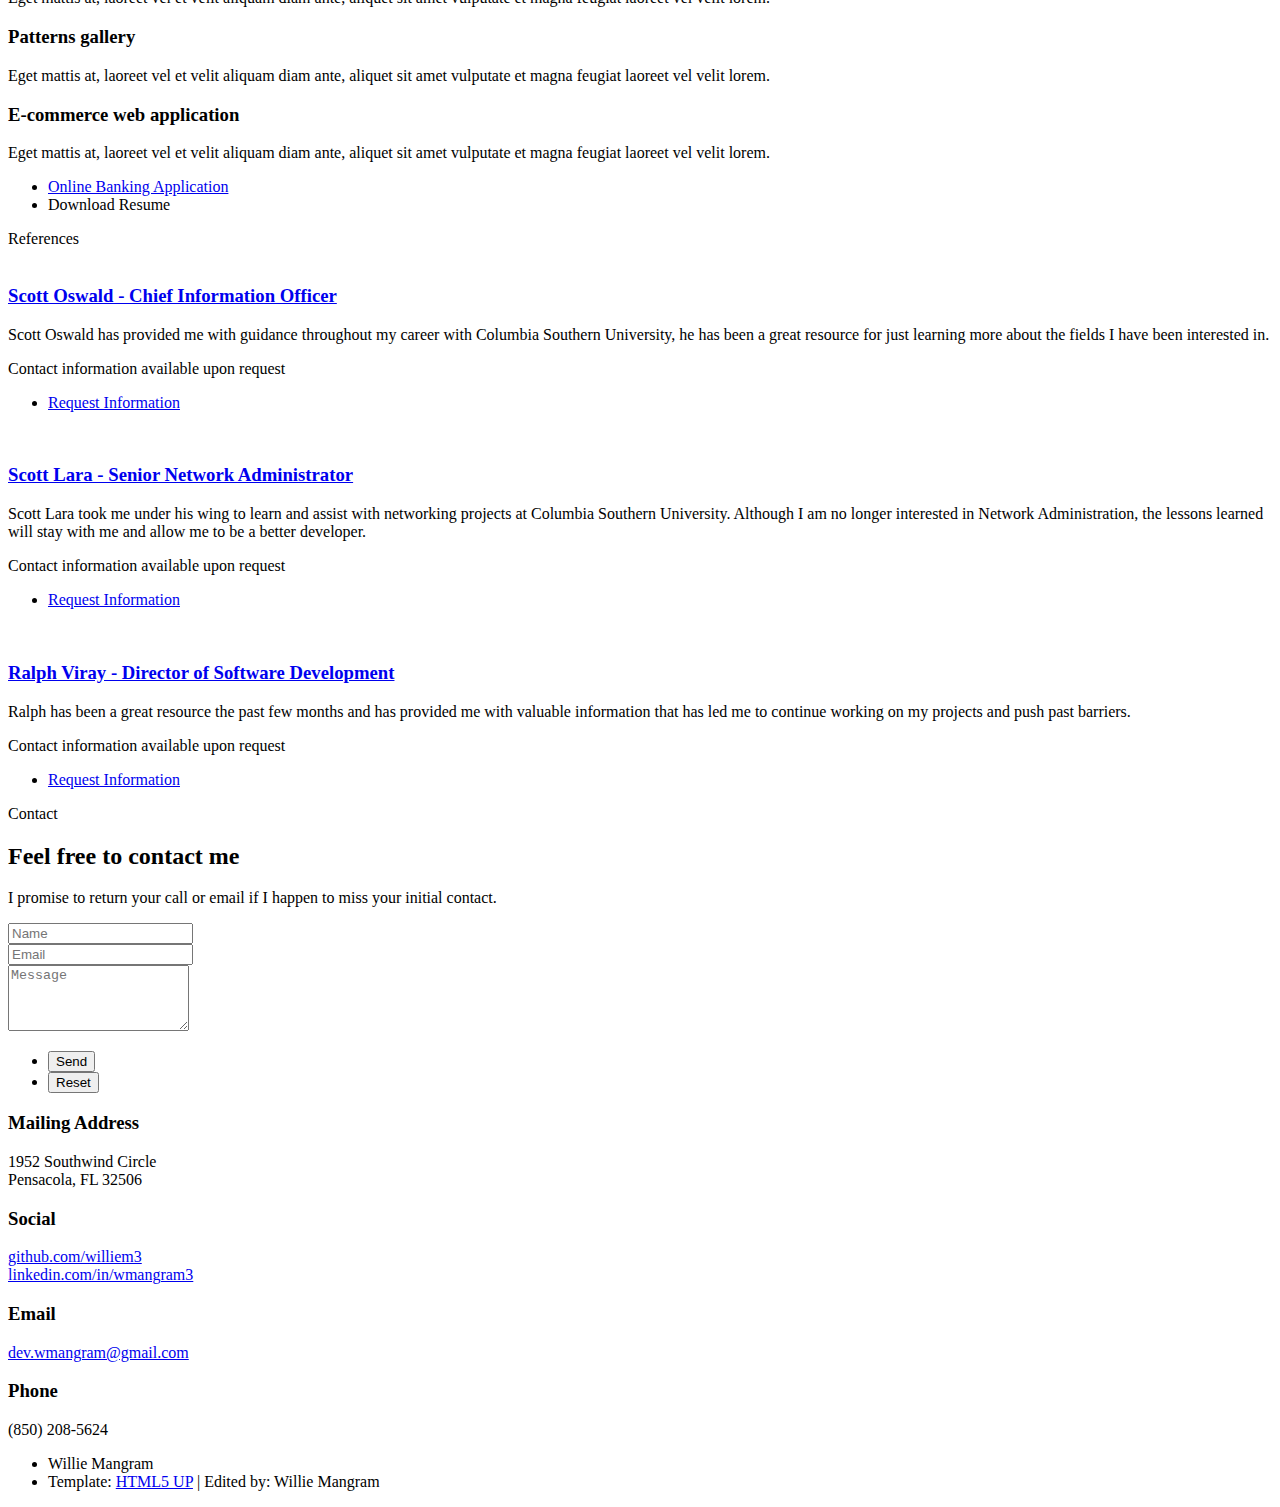
==== commit f23c1cab: "Added links to the Banking application in the HTML navigation bar. Also added a link in the #main se" ====
--- a/src/main/resources/templates/index.html
+++ b/src/main/resources/templates/index.html
@@ -23,21 +23,11 @@
             <ul>
                 <li class="current"><a th:href="@{/home}">Home</a></li>
                 <li>
-                    <a href="#">Dropdown</a>
+                    <a href="#">Projects</a>
                     <ul>
-                        <li><a href="#">Lorem ipsum</a></li>
+                        <li><a href="http://www.williemangram.com:8080">Online Banking App</a></li>
                         <li><a href="#">Magna veroeros</a></li>
                         <li><a href="#">Etiam nisl</a></li>
-                        <li>
-                            <a href="#">Sed consequat</a>
-                            <ul>
-                                <li><a href="#">Lorem dolor</a></li>
-                                <li><a href="#">Amet consequat</a></li>
-                                <li><a href="#">Magna phasellus</a></li>
-                                <li><a href="#">Etiam nisl</a></li>
-                                <li><a href="#">Sed feugiat</a></li>
-                            </ul>
-                        </li>
                         <li><a href="#">Nisl tempus</a></li>
                     </ul>
                 </li>
@@ -53,38 +43,46 @@
     <section id="intro" class="wrapper style1">
         <div class="title">About me</div>
         <div class="container">
-            <p class="style1">This is probably your 34th website you've visited so I'll try and be brief</p>
             <p class="style2">
-                Java | Spring Framework | Thymeleaf
-                <br>Hibernate | REST | SQL | HTML | CSS <br class="mobile-hide" />
-            </p>
-            <p class="style3"><strong>Above</strong> are the technologies I have spent 6 months studying to understand.
-                Building <strong>functional</strong> and <strong>responsive</strong> web applications have been part of
-                my study regimen since I spent my first month learning the Java syntax and core. Utilizing
-                <strong>Spring Boot</strong>,
-                <strong>Hibernate</strong>, and <strong>MySQL</strong> I was able to make an
-                <strong>Online Banking web application</strong>,
-                <strong>Customer and Employee Manager application</strong>, and a <strong>E-commerce website</strong>.
-            </p>
-
+                <br> Java | Spring Framework | Thymeleaf <br>
+               Hibernate | REST | SQL | HTML | CSS <br class="mobile-hide" />
+            </p>
+            <p class="style3">Since I was 8 years old, I have always been fascinated by computers.
+            </p>
             <br>
             <p class="style3">
-                <strong>I</strong> am a relatively new developer who set my goals to become a developer because I honestly
-                got fed up with my initial thoughts that my brain was not wired to develop. Problem solving I am
-                good at but when it came to code, I couldn't even imagine it. At the end of my academic career
-                I realized that I was running away from something that was conquerable. Here I am 3 months later and
-                I've built applications that I never would have imagined being possible.
+                I took this fascination with me into my first college programming course and failed. My first actual failure,
+                which led me to believe I was not cut out for providing a computer instructions on what to do.
+                I spent sometime figuring out what career field interested me after this.
+                Eventually, I realized that I would never be satisfied in life if I have set limitations on what I could do.
+            </p>
+            <br>
+            <p class="style3">
+                The first web application I made was an employee/customer relationship manager. Inb order to get to the main page, a user
+                must register and login. Once signed in managers and admins could see/add/delete/update any employee/customer.
+                While regular employees could only see/delete/update customers. This project taught me a lot in regard to basic CRUD development.
+            </p>
+
+            <br>
+            <p class="style3">
+                From this point on I realized that I no longer had limitations set one myself. I took this momentum and built an Online Banking
+                web application that maintained transactions, accounts, appointments, and authentication. At the same time, a user who has registered
+                may make a deposit or withdrawal, or even send funds to someone else if they have their email. This project helped solidify what I learned in
+                CRUD development and allowed me to learn other useful tools.
             </p>
 
             <br>
 
             <p class="style3">What I'm getting at here, is that I'm someone who is willing to break past his walls and get to the meat
             of the problem. Doesn't matter how difficult or how much time it may take. I'm willing to go the extra mile.
-            <strong>I look forward to seeing where I am a year from now.</strong>
+            </p>
+            <br>
+            <p class="style3">
+                <strong>I look forward to seeing where I am a year from now.</strong>
             </p>
 
             <ul class="actions">
-                <li><a href="#" class="button style3 large">Proceed</a></li>
+                <li><a href="#main" class="button style3 large">Proceed</a></li>
             </ul>
         </div>
     </section>
@@ -109,45 +107,45 @@
                     <div class="row">
                         <div class="col-6 col-12-medium">
                             <section>
-                                <h3 class="icon fa-comment">Mattis velit diam vulputate</h3>
-                                <p>Eget mattis at, laoreet vel et velit aliquam diam ante, aliquet sit amet vulputate et magna feugiat laoreet vel velit lorem.</p>
-                            </section>
-                        </div>
-                        <div class="col-6 col-12-medium">
-                            <section>
-                                <h3 class="icon fa-refresh">Lorem ipsum dolor sit veroeros</h3>
-                                <p>Eget mattis at, laoreet vel et velit aliquam diam ante, aliquet sit amet vulputate et magna feugiat laoreet vel velit lorem.</p>
-                            </section>
-                        </div>
-                        <div class="col-6 col-12-medium">
-                            <section>
-                                <h3 class="icon fa-picture-o">Pretium phasellus justo lorem</h3>
-                                <p>Eget mattis at, laoreet vel et velit aliquam diam ante, aliquet sit amet vulputate et magna feugiat laoreet vel velit lorem.</p>
-                            </section>
-                        </div>
-                        <div class="col-6 col-12-medium">
-                            <section>
-                                <h3 class="icon fa-cog">Tempus sed pretium orci</h3>
-                                <p>Eget mattis at, laoreet vel et velit aliquam diam ante, aliquet sit amet vulputate et magna feugiat laoreet vel velit lorem.</p>
-                            </section>
-                        </div>
-                        <div class="col-6 col-12-medium">
-                            <section>
-                                <h3 class="icon fa-wrench">Aliquam consequat et feugiat</h3>
-                                <p>Eget mattis at, laoreet vel et velit aliquam diam ante, aliquet sit amet vulputate et magna feugiat laoreet vel velit lorem.</p>
-                            </section>
-                        </div>
-                        <div class="col-6 col-12-medium">
-                            <section>
-                                <h3 class="icon fa-check">Dolore laoreet aliquam mattis</h3>
+                                <h3 class="icon fa-comment">Online Banking Application</h3>
+                                <p>Eget mattis at, laoreet vel et velit aliquam diam ante, aliquet sit amet vulputate et magna feugiat laoreet vel velit lorem.</p>
+                            </section>
+                        </div>
+                        <div class="col-6 col-12-medium">
+                            <section>
+                                <h3 class="icon fa-refresh">Employee/Customer Relationship Manager</h3>
+                                <p>Eget mattis at, laoreet vel et velit aliquam diam ante, aliquet sit amet vulputate et magna feugiat laoreet vel velit lorem.</p>
+                            </section>
+                        </div>
+                        <div class="col-6 col-12-medium">
+                            <section>
+                                <h3 class="icon fa-picture-o">Image Gallery</h3>
+                                <p>Eget mattis at, laoreet vel et velit aliquam diam ante, aliquet sit amet vulputate et magna feugiat laoreet vel velit lorem.</p>
+                            </section>
+                        </div>
+                        <div class="col-6 col-12-medium">
+                            <section>
+                                <h3 class="icon fa-cog">Pie Puller</h3>
+                                <p>Eget mattis at, laoreet vel et velit aliquam diam ante, aliquet sit amet vulputate et magna feugiat laoreet vel velit lorem.</p>
+                            </section>
+                        </div>
+                        <div class="col-6 col-12-medium">
+                            <section>
+                                <h3 class="icon fa-wrench">Patterns gallery</h3>
+                                <p>Eget mattis at, laoreet vel et velit aliquam diam ante, aliquet sit amet vulputate et magna feugiat laoreet vel velit lorem.</p>
+                            </section>
+                        </div>
+                        <div class="col-6 col-12-medium">
+                            <section>
+                                <h3 class="icon fa-check">E-commerce web application</h3>
                                 <p>Eget mattis at, laoreet vel et velit aliquam diam ante, aliquet sit amet vulputate et magna feugiat laoreet vel velit lorem.</p>
                             </section>
                         </div>
                     </div>
                 </div>
                 <ul class="actions special">
-                    <li><a href="#" class="button style1 large">Get Started</a></li>
-                    <li><a href="#" class="button style2 large">More Info</a></li>
+                    <li><a href="http://williemangram.com:8080" class="button style1 large">Online Banking Application</a></li>
+                    <li><a class="button style2" th:href="@{|resume/download/1|}">Download Resume</a></li>
                 </ul>
             </section>
 
@@ -167,7 +165,7 @@
                         he has been a great resource for just learning more about the fields I have been interested in.</p>
                         <p>Contact information available upon request</p>
                         <ul class="actions">
-                            <li><a href="#" class="button style1">Learn More</a></li>
+                            <li><a href="#footer" class="button style1">Request Information</a></li>
                         </ul>
                     </section>
                 </div>
@@ -180,7 +178,7 @@
                         and allow me to be a better developer.</p>
                         <p>Contact information available upon request</p>
                         <ul class="actions">
-                            <li><a href="#" class="button style1">Learn More</a></li>
+                            <li><a href="#footer" class="button style1">Request Information</a></li>
                         </ul>
                     </section>
                 </div>
@@ -192,7 +190,7 @@
                         that has led me to continue working on my projects and push past barriers.</p>
                         <p>Contact information available upon request</p>
                         <ul class="actions">
-                            <li><a href="#" class="button style1">Learn More</a></li>
+                            <li><a href="#footer" class="button style1">Request Information</a></li>
                         </ul>
                     </section>
                 </div>
@@ -286,7 +284,7 @@
             </div>
             <div id="copyright">
                 <ul>
-                    <li>Willie Mangram</li><li>Template: <a href="http://html5up.net">HTML5 UP</a> | Edited: Willie Mangram</li>
+                    <li>Willie Mangram</li><li>Template: <a href="http://html5up.net">HTML5 UP</a> | Edited by: Willie Mangram</li>
                 </ul>
             </div>
         </div>
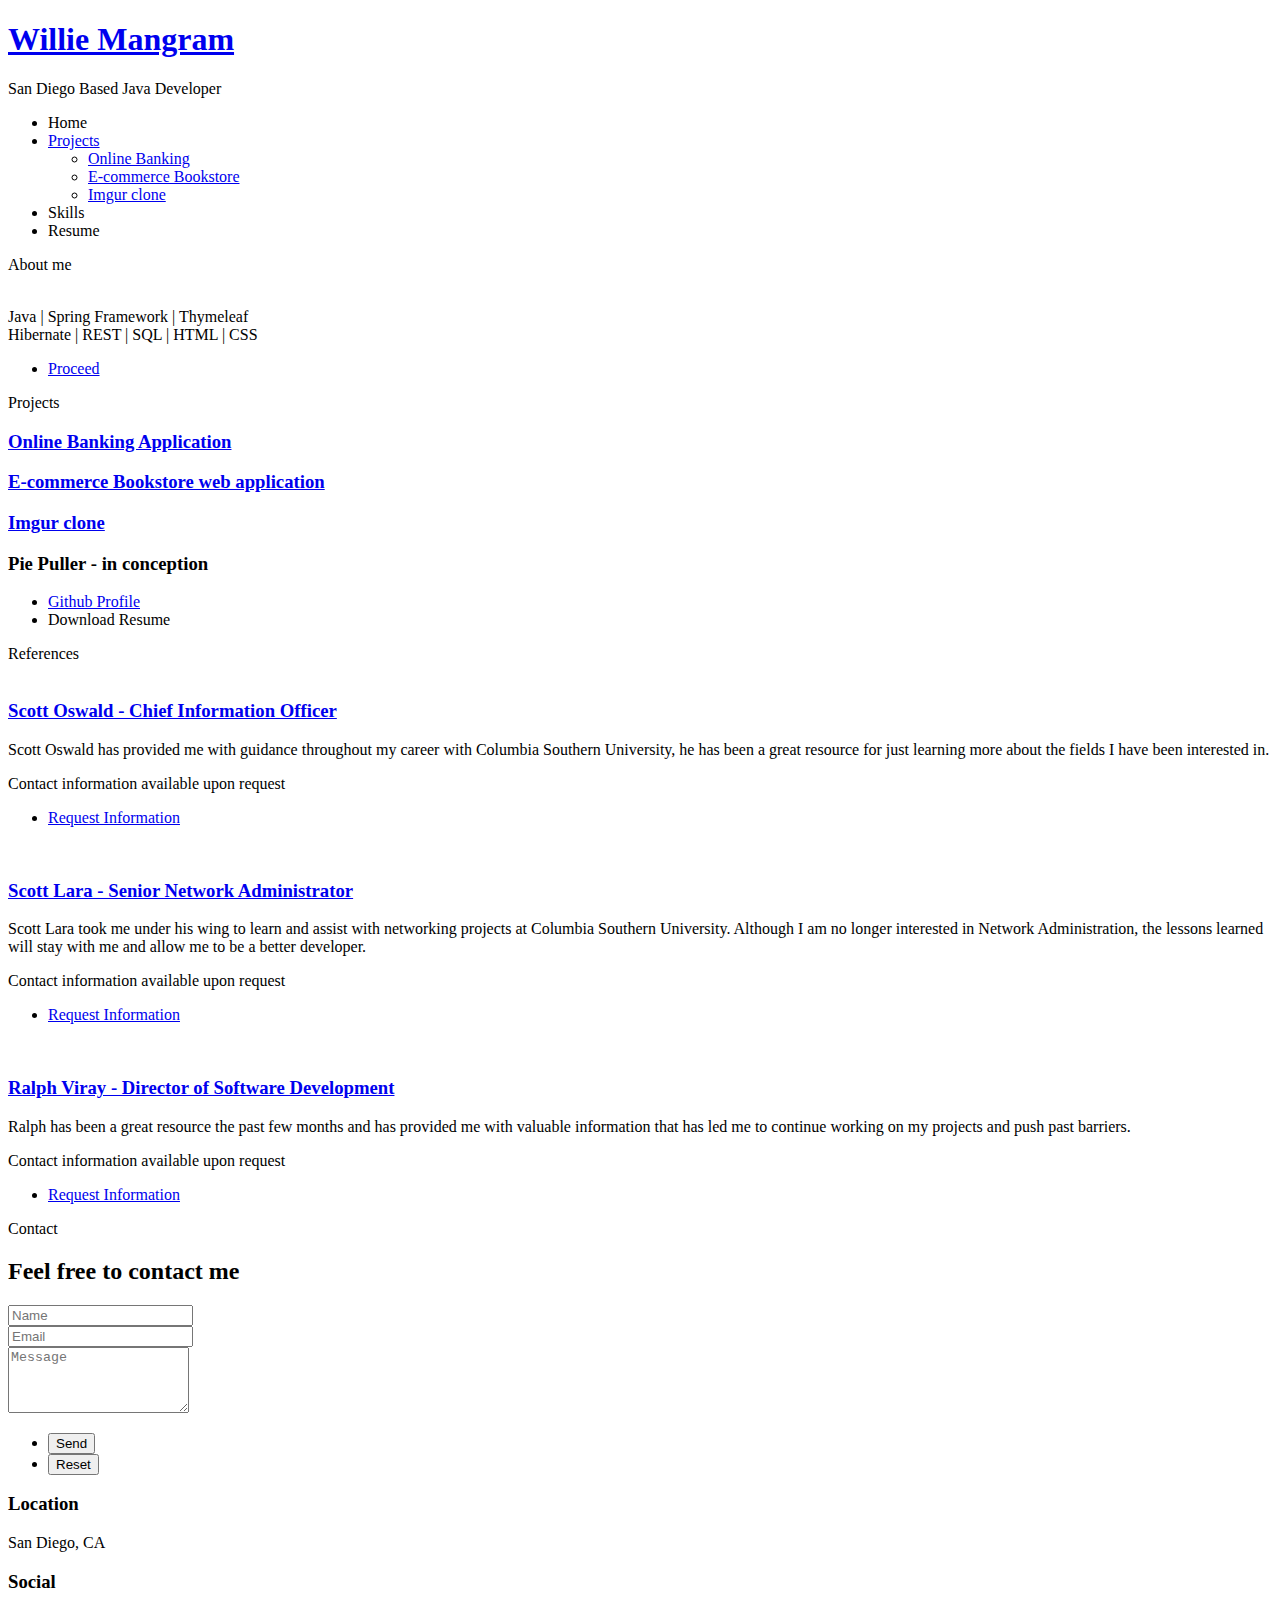
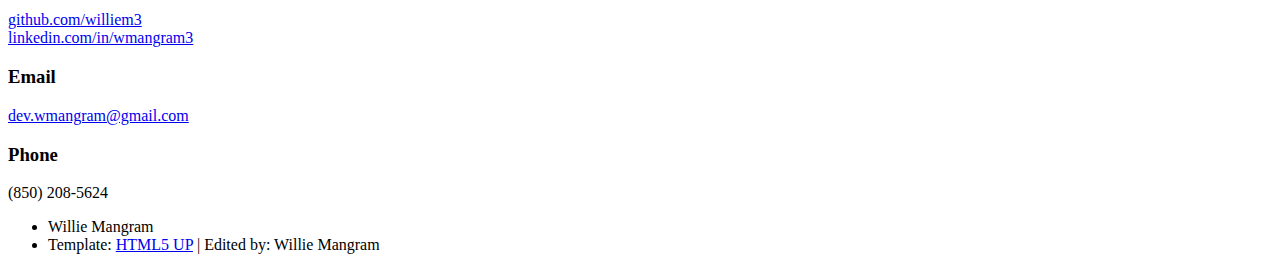
==== commit c7b10ccf: "Cleaned up content inside of html files to display less information, and provide more valuable infor" ====
--- a/src/main/resources/templates/index.html
+++ b/src/main/resources/templates/index.html
@@ -25,13 +25,11 @@
                 <li>
                     <a href="#">Projects</a>
                     <ul>
-                        <li><a href="http://www.williemangram.com:8080">Online Banking App</a></li>
-                        <li><a href="#">Magna veroeros</a></li>
-                        <li><a href="#">Etiam nisl</a></li>
-                        <li><a href="#">Nisl tempus</a></li>
+                        <li><a href="http://www.williemangram.com:8080">Online Banking</a></li>
+                        <li><a href="http://williemangram.com:8081">E-commerce Bookstore</a></li>
+                        <li><a href="http://williemangram.com:8082">Imgur clone</a></li>
                     </ul>
                 </li>
-                <li><a th:href="@{/portfolio}">Portfolio</a></li>
                 <li><a th:href="@{/technology}">Skills</a></li>
                 <li><a th:href="@{/resume}">Resume</a></li>
             </ul>
@@ -45,40 +43,7 @@
         <div class="container">
             <p class="style2">
                 <br> Java | Spring Framework | Thymeleaf <br>
-               Hibernate | REST | SQL | HTML | CSS <br class="mobile-hide" />
-            </p>
-            <p class="style3">Since I was 8 years old, I have always been fascinated by computers.
-            </p>
-            <br>
-            <p class="style3">
-                I took this fascination with me into my first college programming course and failed. My first actual failure,
-                which led me to believe I was not cut out for providing a computer instructions on what to do.
-                I spent sometime figuring out what career field interested me after this.
-                Eventually, I realized that I would never be satisfied in life if I have set limitations on what I could do.
-            </p>
-            <br>
-            <p class="style3">
-                The first web application I made was an employee/customer relationship manager. Inb order to get to the main page, a user
-                must register and login. Once signed in managers and admins could see/add/delete/update any employee/customer.
-                While regular employees could only see/delete/update customers. This project taught me a lot in regard to basic CRUD development.
-            </p>
-
-            <br>
-            <p class="style3">
-                From this point on I realized that I no longer had limitations set one myself. I took this momentum and built an Online Banking
-                web application that maintained transactions, accounts, appointments, and authentication. At the same time, a user who has registered
-                may make a deposit or withdrawal, or even send funds to someone else if they have their email. This project helped solidify what I learned in
-                CRUD development and allowed me to learn other useful tools.
-            </p>
-
-            <br>
-
-            <p class="style3">What I'm getting at here, is that I'm someone who is willing to break past his walls and get to the meat
-            of the problem. Doesn't matter how difficult or how much time it may take. I'm willing to go the extra mile.
-            </p>
-            <br>
-            <p class="style3">
-                <strong>I look forward to seeing where I am a year from now.</strong>
+                Hibernate | REST | SQL | HTML | CSS <br class="mobile-hide" />
             </p>
 
             <ul class="actions">
@@ -92,60 +57,38 @@
         <div class="title">Projects</div>
         <div class="container">
 
-            <!-- Image -->
-            <a href="#" class="image featured">
-                <img src="../static/images/pic01.jpg" alt="" />
-            </a>
-
             <!-- Features -->
             <section id="features">
-                <header class="style1">
-                    <h2>Dolor consequat feugiat amet veroeros</h2>
-                    <p>Feugiat dolor nullam orci pretium phasellus justo</p>
-                </header>
                 <div class="feature-list">
                     <div class="row">
                         <div class="col-6 col-12-medium">
                             <section>
-                                <h3 class="icon fa-comment">Online Banking Application</h3>
-                                <p>Eget mattis at, laoreet vel et velit aliquam diam ante, aliquet sit amet vulputate et magna feugiat laoreet vel velit lorem.</p>
-                            </section>
-                        </div>
-                        <div class="col-6 col-12-medium">
-                            <section>
-                                <h3 class="icon fa-refresh">Employee/Customer Relationship Manager</h3>
-                                <p>Eget mattis at, laoreet vel et velit aliquam diam ante, aliquet sit amet vulputate et magna feugiat laoreet vel velit lorem.</p>
-                            </section>
-                        </div>
-                        <div class="col-6 col-12-medium">
-                            <section>
-                                <h3 class="icon fa-picture-o">Image Gallery</h3>
-                                <p>Eget mattis at, laoreet vel et velit aliquam diam ante, aliquet sit amet vulputate et magna feugiat laoreet vel velit lorem.</p>
-                            </section>
-                        </div>
-                        <div class="col-6 col-12-medium">
-                            <section>
-                                <h3 class="icon fa-cog">Pie Puller</h3>
-                                <p>Eget mattis at, laoreet vel et velit aliquam diam ante, aliquet sit amet vulputate et magna feugiat laoreet vel velit lorem.</p>
-                            </section>
-                        </div>
-                        <div class="col-6 col-12-medium">
-                            <section>
-                                <h3 class="icon fa-wrench">Patterns gallery</h3>
-                                <p>Eget mattis at, laoreet vel et velit aliquam diam ante, aliquet sit amet vulputate et magna feugiat laoreet vel velit lorem.</p>
-                            </section>
-                        </div>
-                        <div class="col-6 col-12-medium">
-                            <section>
-                                <h3 class="icon fa-check">E-commerce web application</h3>
-                                <p>Eget mattis at, laoreet vel et velit aliquam diam ante, aliquet sit amet vulputate et magna feugiat laoreet vel velit lorem.</p>
+                                <h3 class="icon fa-money"><a href="http://williemangram.com:8080">Online Banking Application</a></h3>
+                            </section>
+                        </div>
+                        <div class="col-6 col-12-medium">
+                            <section>
+                                <h3 class="icon fa-book"><a href="http://williemangram.com:8081">E-commerce Bookstore web application</a></h3>
+                            </section>
+                        </div>
+                        <div class="col-6 col-12-medium">
+                            <section>
+                                <h3 class="icon fa-picture-o"><a href="http://williemangram.com:8082">Imgur clone</a></h3>
+                            </section>
+                        </div>
+                        <div class="col-6 col-12-medium">
+                            <section>
+                                <h3 class="icon fa-spinner">Pie Puller - in conception</h3>
                             </section>
                         </div>
                     </div>
                 </div>
                 <ul class="actions special">
-                    <li><a href="http://williemangram.com:8080" class="button style1 large">Online Banking Application</a></li>
-                    <li><a class="button style2" th:href="@{|resume/download/1|}">Download Resume</a></li>
+                    <li><a href="https://github.com/Williem3" class="button style1 large">Github Profile</a></li>
+                    <li><div class="download">
+                        <a class="button style1" th:href="@{|resume/download/1|}">Download Resume</a>
+                    </div>
+                    </li>
                 </ul>
             </section>
 
@@ -204,9 +147,6 @@
         <div class="container">
             <header class="style1">
                 <h2>Feel free to contact me</h2>
-                <p>
-                    I promise to return your call or email if I happen to miss your initial contact.
-                </p>
             </header>
             <div class="row">
                 <div class="col-6 col-12-medium">
@@ -245,10 +185,9 @@
                         <div class="row">
                             <div class="col-6 col-12-small">
                                 <section>
-                                    <h3 class="icon fa-home">Mailing Address</h3>
-                                    <p>
-                                        1952 Southwind Circle<br />
-                                        Pensacola, FL 32506<br />
+                                    <h3 class="icon fa-home">Location</h3>
+                                    <p>
+                                        San Diego, CA<br />
                                     </p>
                                 </section>
                             </div>
